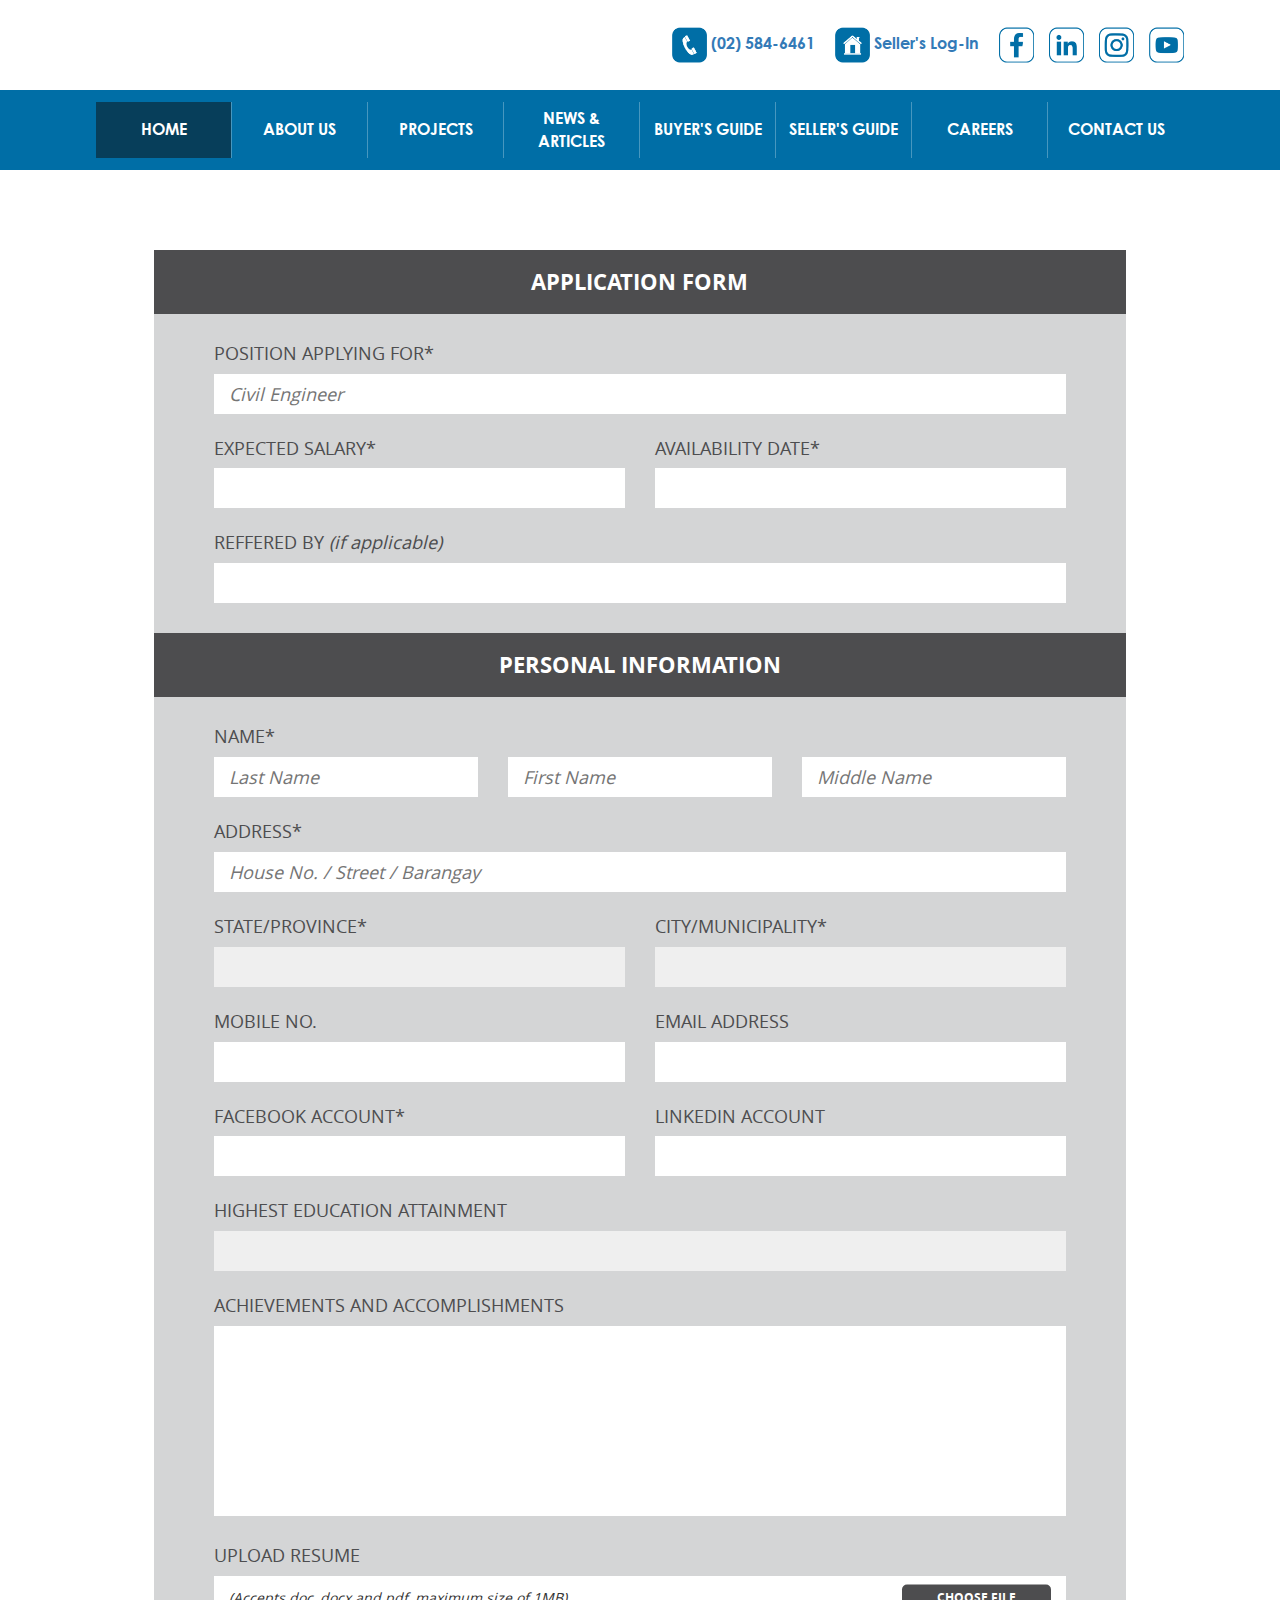
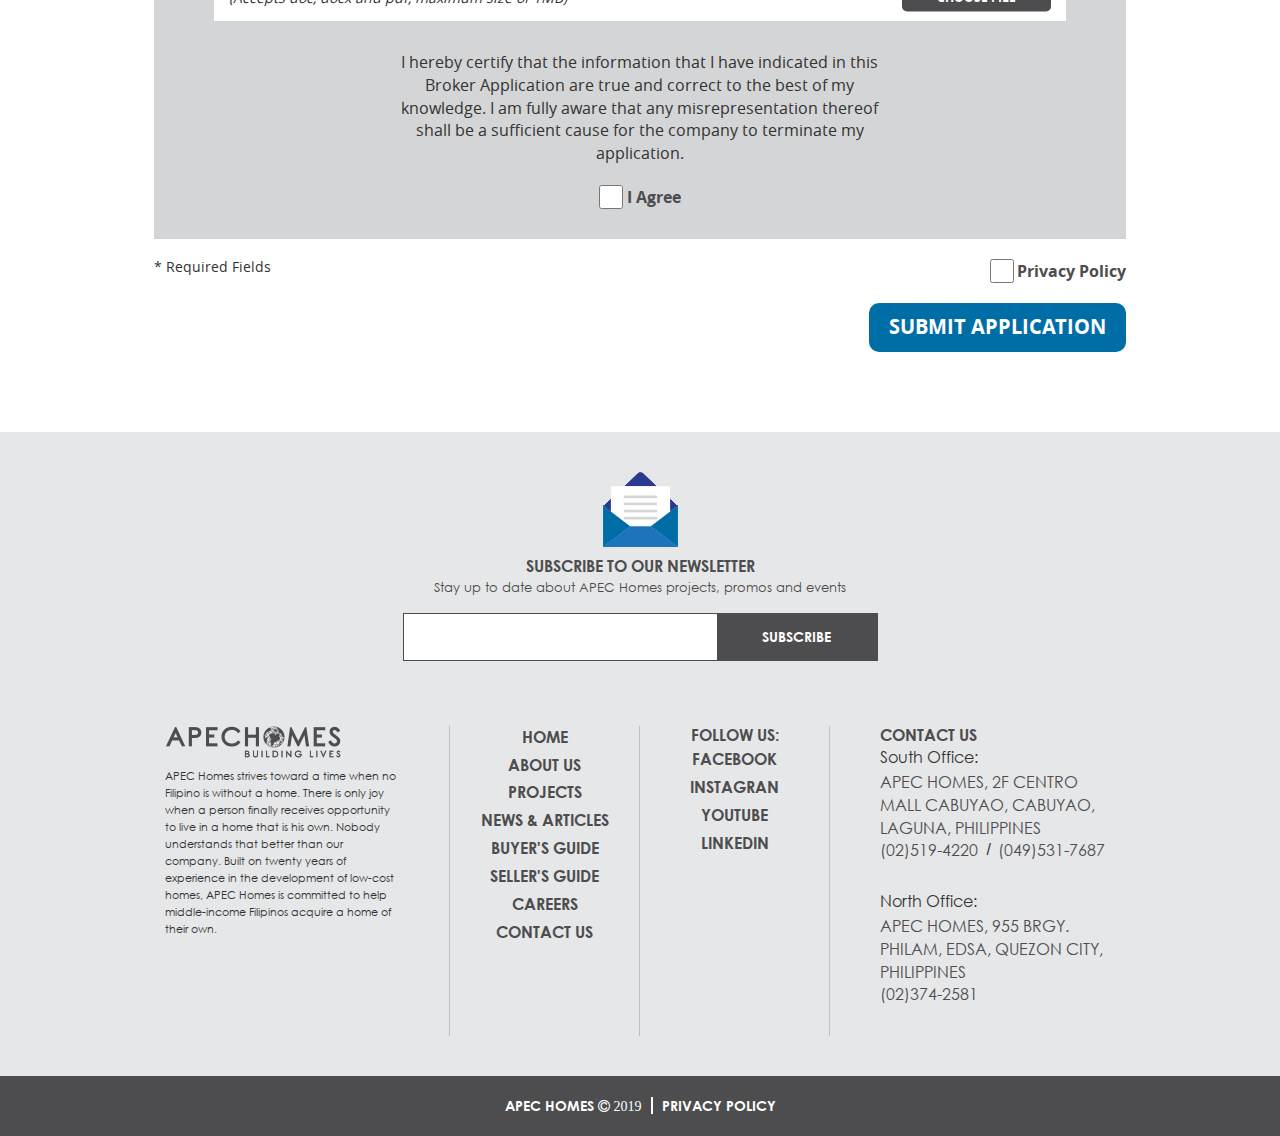
==== careers-inner.html @ 27be9fda "Update new pages" ====
<!doctype html>
<!--[if lt IE 7]>      <html class="no-js lt-ie9 lt-ie8 lt-ie7" lang=""> <![endif]-->
<!--[if IE 7]>         <html class="no-js lt-ie9 lt-ie8" lang=""> <![endif]-->
<!--[if IE 8]>         <html class="no-js lt-ie9" lang=""> <![endif]-->
<!--[if gt IE 8]><!-->
<html class="no-js" lang="">
<!--<![endif]-->

<head>
  <meta charset="utf-8">
  <meta http-equiv="X-UA-Compatible" content="IE=edge,chrome=1">
  <title>Title</title>
  <meta name="description" content="">
  <meta name="viewport" content="width=device-width, initial-scale=1">

  <link rel="stylesheet" href="css/bootstrap.min.css">
  <link href='https://fonts.googleapis.com/css?family=Lato:400,100,300,700,900' rel='stylesheet' type='text/css'>
  <link rel="stylesheet" href="css/font-awesome.min.css">
  <link rel="stylesheet" href="css/owl.theme.default.min.css">
  <link rel="stylesheet" href="css/owl.carousel.min.css">
  <link rel="stylesheet" href="css/responsive.css">
  <link rel="stylesheet" href="css/main.css">
</head>

<body>
  <div class="homepage">
      <header id="header">
         <div class="cs-container">
          <div class="hldr clearfix">
            <aside class="logo-hldr">
              <a href=""><img src="images/logo.png"></a>
            </aside>
            <article>
              <ul class="pad-0 listn">
                <li>
                  <img src="images/phone.png">
                  <span><a href="">(02) 584-6461</a></span>
                </li>
                <li>
                  <img src="images/home.png">
                  <span><a href="">Seller's Log-In</a></span>
                </li>
                <li>
                  <img src="images/fb.png">
                </li>
                <li>
                  <img src="images/linked-in.png">
                </li>
                <li>
                  <img src="images/ig.png">
                </li>
                <li>
                  <img src="images/youtube.png">
                </li>
              </ul>
            </article>
            <div class="burger">
              <span></span>
              <span></span>
              <span></span>
            </div>
          </div>
         </div>
         <div class="nav-list">
            <div class="close-">
              <span></span>
              <span></span>
            </div>
            <div class="cs-container">
              <ul class="pad-0 listn">
                <li class="active">
                  <a href="">Home</a>
                </li>
                <li>
                  <a href="">About Us</a>
                </li>
                <li>
                  <a href="">Projects</a>
                </li>
                <li>
                  <a href="">News &amp; articles</a>
                </li>

                <li>
                  <a href="">Buyer's Guide</a>
                </li>
                <li>
                  <a href="">Seller's Guide</a>
                </li>
                <li>
                  <a href="">Careers</a>
                </li>
                <li>
                  <a href="">Contact Us</a>
                </li>
              </ul>
            </div>
          </div>
      </header>
      
      <div class="careers-inner">

        <section class="sec-1">
            <div class="container-3">
              <div class="hldr">

              <div class="form-gray form-career-inner clearfix">
              
                <div class="form-sec">
                  <div class="form-title">
                    <h4>Application Form</h4>
                  </div>

                  <div class="form-body">
                    <ul class="pad-0 listn form-main-list">
                      <li>
                        <div class="parent">
                          <div class="children four-part">
                            <h5>Position Applying For*</h5>
                            <input type="text" placeholder="Civil Engineer">
                          </div>
                        </div>
                      </li>
                      <li>
                        <div class="parent">
                          <div class="children two-part">
                            <h5>Expected Salary*</h5>
                            <input type="text" >
                          </div>
                          <div class="children two-part">
                            <h5>Availability Date*</h5>
                            <input type="text" >
                          </div>
                        </div>
                      </li>
                      <li>
                        <div class="parent">
                          <div class="children four-part">
                            <h5>Reffered By <span class="italize">(if applicable)</span></h5>
                            <input type="text" >
                          </div>
                        </div>
                      </li>

                    </ul>
                  </div>

                </div>


                <div class="form-sec">
                  <div class="form-title">
                    <h4>Personal Information</h4>
                  </div>

                  <div class="form-body ">
                    <ul class="pad-0 listn form-main-list"> 
                      <li>  
                        <h5>Name*</h5>
                        <div class="parent">
                          <div class="children one-third-part">
                            <input type="text" placeholder="Last Name">
                          </div>
                          <div class="children one-third-part">
                            <input type="text" placeholder="First Name">
                          </div>
                          <div class="children one-third-part">
                            <input type="text" placeholder="Middle Name">
                          </div>
                        </div>
                      </li>

                      <li>  
                        
                        <div class="parent">
                          <div class="children four-part">
                            <h5>ADDRESS*</h5>
                            <input type="text" placeholder="House No. / Street / Barangay">
                          </div>
                        </div>
                      </li>

                      <li>  
                        
                        <div class="parent">
                          <div class="children two-part">
                            <h5>State/Province*</h5>
                            <select></select>
                          </div>
                          <div class="children two-part">
                            <h5>City/Municipality*</h5>
                            <select></select>
                          </div>
                          
                        </div>
                      </li>

                      <li>  
                        
                        <div class="parent">
                          <div class="children two-part">
                            <h5>Mobile No.</h5>
                            <input type="text">
                          </div>
                          <div class="children two-part">
                            <h5>Email Address</h5>
                            <input type="email">
                          </div> 
                          
                        </div>
                      </li>
                      

                      <li>  
                        <div class="parent">
                          <div class="children two-part">
                            <h5>Facebook Account*</h5>
                            <input type="email">
                          </div>
                          <div class="children two-part">
                            <h5>Linkedin Account</h5>
                            <input type="text">
                          </div>
                        </div>
                      </li>

                      <li>  
                        <div class="parent">
                          <div class="children four-part">
                            <h5>Highest education attainment</h5>
                            <select></select>
                          </div>
                        </div>
                      </li>

                      <li>  
                        <div class="parent">
                          <div class="children four-part">
                            <h5>Achievements and accomplishments</span></h5>
                            <textarea rows="10" cols="10"></textarea>
                          </div>
                        </div>
                      </li>

                      <li>  
                        <div class="parent">
                          <div class="children four-part">
                            <h5>Upload Resume</h5>
                            <div class="box-of-upload">
                              <button name="upload" id="uploadResumeBtn"  class="send_upload" value="upload">Choose file</button>
                              <input type="file" name="image" id="uploadResume" size="30" />
                              <span class="place-holder">(Accepts doc, docx and pdf, maximum size of 1MB)</span>
                            </div>
                          </div>
                        </div>
                      </li>

                    </ul>


                  </div>

                  <div class="form-btm">
                    <div class="hldr">
                      <p>I hereby certify that the information that I have indicated in this Broker Application are true and correct to the best of my knowledge. I am fully aware that any misrepresentation thereof shall be a suﬃcient cause for the company to terminate my application.</p>

                      <div class="agree--hldr">
                        <input type="checkbox">
                        <label>I Agree</label>
                      </div>

                    </div>
                  </div>

                </div>

                <ul class="pad-0 listn policy-hldr">
                  <li>
                    <h5>* Required Fields</h5>
                  </li>
                  <li>
                    <div class="agree--hldr">
                        <input type="checkbox">
                        <label>Privacy Policy</label>
                    </div>
                  </li>
                </ul>

                <div class="form-submit">
                  <input type="submit" value="Submit Application">
                </div>
              
              

              


              </div>

            </div>
          </div>
        </section>

        

        

        



      </div>


      <footer>
        <div class="footer-wrap">
          <div class="hldr">
            <div class="top">
              <img src="images/letter.png">
              <h4>Subscribe to our newsletter</h4>
              <p>Stay up to date about APEC Homes projects, promos and events</p>
              <div class="parent">
                <input type="email">
                <input type="submit" value="subscribe">
              </div>
            </div>
            <div class="btm">
              <ul class="main-list pad-0 listn">
                <li>
                  <img src="images/footer-logo.png">
                  <p>
                    APEC Homes strives toward a time when no Filipino is without a home. There is only joy when a person finally receives opportunity to live in a home that is his own. Nobody understands that better than our company. Built on twenty years of experience in the development of low-cost homes, APEC Homes is committed to help middle-income Filipinos acquire a home of their own.
                  </p>
                </li>
                <li>
                  <ul class="pad-0 listn">
                    <li>
                      <a href="">Home</a>
                    </li>
                    <li>
                      <a href="">About us</a>
                    </li>
                    <li>
                      <a href="">Projects </a>
                    </li>
                    <li>
                      <a href="">News &amp; articles</a>
                    </li>
                    <li>
                      <a href="">Buyer's Guide</a>
                    </li>
                    <li>
                      <a href="">Seller's Guide</a>
                    </li>
                    <li>
                      <a href="">Careers</a>
                    </li>
                    <li>
                      <a href="">Contact Us</a>
                    </li>

                  </ul>
                </li>
                <li>
                  <h5>Follow Us:</h5>
                  <ul class="pad-0 listn">
                    <li><a href="">Facebook</a></li>
                    <li><a href="">Instagran</a></li>
                    <li><a href="">youtube</a></li>
                    <li><a href="">LinkedIn</a></li>
                  </ul>
                </li>
                <li>
                  <h5>Contact Us</h5>
                  <ul class="pad-0 listn">
                    <li>
                      <h6>South Office:</h6>
                      <a href="">APEC Homes, 2F Centro Mall Cabuyao, Cabuyao, Laguna, Philippines</a>
                      <ul class="phone pad-0 listn">
                        <li>
                          <a href="">(02)519-4220</a>
                        </li>
                        <li>
                          <a href="">(049)531-7687</a>
                        </li>
                      </ul>
                    </li>
                    <li>
                      <h6>North Office:</h6>
                      <a href="">APEC Homes, 955 Brgy. Philam, Edsa, Quezon City, Philippines</a>
                      <ul class="phone pad-0 listn">
                        <li>
                          <a href="">(02)374-2581</a>
                        </li>
                      </ul>
                    </li>
                  </ul>
                </li>
              </ul>
            </div>
          </div>
        </div>
        <div class="rights">
            <p>APEC Homes <i class="fa fa-copyright" aria-hidden="true"> 2019</i><span><a href="">Privacy policy</a></span></p>
        </div>
      </footer>
      
  </div>
  <script src="js/vendor/jquery-v3.2.1.min.js"></script>
  <script src="js/vendor/bootstrap.min.js"></script>
  <script src="js/owl.carousel.min.js"></script>
  <script src="js/main.js"></script>
  <script type="text/javascript">
    $(document).ready(function(){

    });
  </script>
  <script type="text/javascript">

      $(document).ready(function(){

        $('.logo-hldr').addClass('animate');

        if ( $(window).width() > 999) {
            var  scrollTop = 0;
            el = $('.nav-list'); 
            var actualTop = el.offset().top;
              $(window).on('scroll', function(){
              
              $(window).scroll(function(){
                
                scrollTop = $(window).scrollTop();

                if(scrollTop > actualTop){
                  $('.nav-list').addClass('active');
                  $('header').addClass('mg-btm');
                } else if (scrollTop < actualTop){
                  $('.nav-list').removeClass('active');
                  $('header').removeClass('mg-btm');
                }

              });
            });
                    
                
        }


        $('.burger').on('click', function(){
          $('.nav-list').addClass('animate');
          $('.nav-list').removeClass('off');
        });
        
        $('.close- span').on('click', function(){
          $('.nav-list').removeClass('animate');
          $('.nav-list').addClass('off');
        });

        


      });

  </script>

  <script type="text/javascript">
    /*$(window).on('scroll resize', function() {
        $('section').each(function() {
          getVisible($(this));
        });
      });
       
      function getVisible(classname){

        var $el = classname,
        scrollTop = $(this).scrollTop(),
        scrollBot = scrollTop + $(this).height(),
        elTop = $el.offset().top,
        elBottom = elTop + $el.outerHeight(),
        visibleTop = elTop < scrollTop ? scrollTop : elTop,
        visibleBottom = elBottom > scrollBot ? scrollBot : elBottom;
        visible_area = visibleBottom - visibleTop;
        trigger_animate_pixel = $(window).innerHeight()*0.15;
        
        if ($el.innerHeight() < trigger_animate_pixel) {
          
         var offtop =  $el.offset().top - $(window).innerHeight();
         if ($(window).scrollTop() - offtop >=  trigger_animate_pixel) {
            $el.addClass('animated');
         }
         

        } 
        else {
             if (trigger_animate_pixel <= visible_area) {
              $el.addClass('animated');
            }
        }


      }*/

  </script>
 

  <script type="text/javascript">
    $(document).ready(function(){
        function getHeight(){
          var height = $('.accord .acc-body.active .content').outerHeight();
          return height;
        }


        $('.accord .acc-title').on('click', function(){
          $('.accord .acc-title').removeClass('active');
          $(this).addClass('active');

          $('.accord .acc-body').removeClass('active');
          $('.accord .acc-body').css('height', '0');

          $(this).next().toggleClass('active');

          if( $('.acc-body').hasClass('active') ){
            $(this).next().css("height", getHeight());
          }

        });





        $('#uploadResumeBtn').on("click",function() { 
          var imgVal = $('#uploadResume').val(); 
          $('#uploadResume').trigger("click");


          if( imgVal == ''){
            $('.place-holder').addClass('active');
          } else {
            $('.place-holder').text(imgVal);
          }


        }); 

    });

    
    
    

    
  </script>

</body>

</html>
---- css/responsive.css ----
@media only screen and (max-width: 1400px){
	.cs-container { max-width: 85%!important;}
	.home .sec-2 .list-hldr { max-width: 90%!important;}
	/*FONTS 1st changes*/
	.home .sec-1 .hero h3{ font-size: 40px!important;}
	.home .sec-1 .hero h4 { font-size: 25px!important; line-height: 25px!important;}
	.about .sec-2 .hldr h3, .about .sec-2 .btm h3 { font-size: 35px!important;}
	.quote h4 { font-size: 25px!important;}
	.about .sec-2 .hldr p, .about .sec-2 .btm p, .about .sec-4 .hldr p, .about .sec-6 .hldr p {font-size: 20px!important; line-height: 30px!important;}


	/*END OF FONTS 1st changes*/

	/*SECTION PADDING*/
	.home .sec-3, .home .sec-4, .home .sec-5, .home .sec-7, .home .sec-7, .about .sec-2, .about .sec-3 .top-part, .about .sec-4, .about .sec-6, .home .sec-2, .news-events-inner .sec-1 { padding: 50px 0px!important;}
	/*END OF SECTION PADDING*/

	/*title margin*/
	.home .sec-4 .sec-title { margin-bottom: 10px!important;}
	.home .sec-4 .sec-title + p { font-size: 20px!important;}
	.home .sec-5 .hldr h3 { margin-bottom: 10px!important;	}
	/*END OF title margin*/


	.home .sec-4 .hldr { max-width: 100%!important;}
}


@media only screen and (max-width: 1200px){
	.cs-container { max-width: 90%!important;}
	.mini-pad {padding: 0px 20px!important;}
	.home .sec-3 .hldr .main-list > li .parent article h4 { font-size: 25px!important;}
	.home .sec-3 .hldr .main-list > li .parent aside  {width: 90px!important;}
	.home .sec-3 .hldr .main-list > li .parent article { width: calc(100% - 90px)!important;}
	.links .hldr .left, .links .hldr .right { max-width: 50%!important;}
	.links .hldr .cmn-class h5 a { font-size: 15px!important;}
	.inner-wrap { max-width: 100%!important;}
	.ne-list-sec .body, .ne-list-sec .btm, .articles-sec .body, .promos-sec .body { padding: 30px 20px!important;}
	.ne-list-sec .btm .news-events-carousel { padding: 0px 30px!important;}

}


@media only screen and (max-width: 999px){

	/*FONTS- change*/
	.about .sec-2 .hldr h3, .about .sec-2 .btm h3 {font-size: 30px!important;}
	.about .sec-2 .hldr p, .about .sec-2 .btm p, .about .sec-4 .hldr p, .about .sec-6 .hldr p {font-size: 17px!important; line-height: 27px!important;}
	.quote h4 { font-size: 20px!important; line-height: 30px!important;}
	.about .sec-3 .slider-for .item .hldr article .block h4  {font-size: 50px!important}
	/*END OF FONTS- change*/
	
	.cs-container { max-width: 100%!important; padding: 0px 30px!important;}
	header {     box-shadow: 0px 2px 5px #d5d5d5; }
	header .hldr article ul li { display: none;}
	header .hldr article ul li:first-child, header .hldr article ul li:nth-child(2) { display: block;}
	header .hldr article ul li img { width: 30px!important; height: 30px!important;}
	header .hldr article { top: 10px!important; transform: translate(0, 0)!important;}
	.burger { display: block!important;}

	header .nav-list { position: fixed!important; width: 100%!important; height: 100%!important; z-index: 99!important; top: 0!important; padding: 60px 60px!important; transform: translate(-110%, 0); transition: 0.5s ease-in-out;}
	header .nav-list ul li { width: 100%!important; border-right: 0px!important; margin-bottom: 5px;  opacity: 0;}
	header .nav-list ul li a { padding: 15px 10px!important;}

	.nav-list  .cs-container  { padding: 0px!important;}
	header .nav-list .close- { display: block!important;}
	header .hldr aside { max-width: 185px!important;}
	.home .sec-1 aside, .about .sec-1 aside { height: calc(100vh - 74px)!important;}
	/*.mini-pad {padding: 0px 0px!important;}*/
	.prop-finder .btm .main-list > li:first-child { width: 100%!important; padding-right: 0px!important; margin-bottom: 15px;} 
	.prop-finder .btm .main-list  { justify-content: center!important;}
	.home .sec-3 .hldr .main-list > li .parent article { width: 100%!important; padding-left: 0px!important;}
	.home .sec-3 .hldr .main-list > li .parent aside  { width: 100%!important;}
	.home .sec-3 .hldr .main-list > li .parent aside img { display: block; margin: 0 auto 15px!important;}
	.home .sec-3 .hldr .main-list > li .parent article h4 { text-align: center!important;}
	.home .sec-4 .hldr article { width: 100%!important; padding-top: 40px!important;}
	.home .sec-4 .hldr aside { margin:  0 auto!important;}
	.home .sec-4 .hldr aside span { display: none!important; }
	.home .sec-4 .hldr article ul li { width: 50%!important;}
	.home .sec-4 .hldr article ul li:nth-child(odd) { padding-right: 15px;}
	.home .sec-4 .hldr article ul li:nth-child(even) { padding-left: 15px;}
	.home .sec-4 .hldr article ul { display: -webkit-box;  display: -moz-box;  display: -ms-flexbox;  display: -webkit-flex;  display: flex;  -webkit-flex-flow: row wrap;  justify-content: center;  flex-wrap: wrap; }
	.home .sec-4 .hldr article ul li .cmn-class::after { display: none!important;}
	.home .sec-4 .hldr article ul li .cmn-class h6 { max-width: 100%!important;}

	.home .sec-5 .hldr .main-list { max-width: 100%!important; min-width: auto!important;}
	.home .sec-5 .hldr .main-list li { width: 50%!important;}
	.home .sec-5 .hldr .main-list li .box { margin: 0 auto; max-width: 210px; width: 100%;}

	.home .sec-7 .testi-carousel .item { height: auto!important;}
	.home .sec-7 .testi-carousel .item .hldr  {width: 100%!important;}
	.home .sec-7 .testi-carousel .owl-stage {display: block!important;}
	.home .sec-7 .testi-carousel .item .hldr article p { width: 100%;}
	.home .sec-7 .testi-carousel .item .hldr .new { position: relative!important;}
	.home .sec-7 .testi-carousel .item .hldr article { padding: 20px 25px!important;}

	footer .footer-wrap, .wrapper { max-width: 100%!important; padding: 0px 30px!important;}
	footer .footer-wrap { min-width: auto!important}
	footer .hldr .btm .main-list > li:first-child { width: 100%!important; border-right: 0px!important; padding-right: 0px!important; margin-bottom: 20px;}
	footer .hldr .btm .main-list > li:first-child img { margin: 0 auto 15px!important; display: block}
	footer .hldr .btm .main-list > li:first-child p { text-align: center!important;}
	footer .hldr .top { margin-bottom: 40px!important;}
	footer .hldr .btm .main-list > li:nth-child(2), footer .hldr .btm .main-list > li:nth-child(3), footer .hldr .btm .main-list > li:last-child { width: 33.3%!important;}
	footer .hldr .btm .main-list > li:last-child { padding-left: 20px!important;}

	.about .sec-2 .hldr p, .about .sec-4 .hldr p, .about .sec-6 .hldr p { margin-bottom: 20px!important;}
	.about .sec-3 .slider-for .item .hldr aside { width: 100%!important; padding-left: 0px!important;}
	.about .sec-3 .slider-for .item .hldr article { width: 100%!important;}

	.about .sec-3 .slider-for .item .hldr aside .img-hldr { padding: 15px!important; height: 450px;}
	.about .sec-3 .slider-for .item .hldr aside .img-hldr img { height: 100%; object-fit: cover;}
	.about .sec-3 .slider-nav .slick-list { max-width: 100%!important; padding: 0px 30px!important;}

	.about .sec-2 .btm { margin-top: 20px!important; padding-top: 20px!important; border-top: 2px solid #b1b1b2;}
	.about .sec-2 .btm::after {display: none!important;}
	.home .sec-4 .hldr article ul li .cmn-class { max-width: 100%!important;}

	.home .sec-2.animated .hldr .list-hldr { max-width: 100%!important;}

	.home .sec-4 .hldr article ul li .text-hldr { max-width: 100%!important;}

	.ne-list-sec .body .masonry > li:nth-child(1), .ne-list-sec .body .masonry > li:nth-child(2), .ne-list-sec .body .masonry > li:nth-child(3) { width: 100%!important; padding-left: 0px!important; padding-right: 0px!important;}

	.ne-list-sec .body .masonry > li:nth-child(2) { position: relative!important; left: 0!important; transform: translate(0, 0)!important;}
	.ne-list-sec .body .masonry > li:nth-child(1)::after, .ne-list-sec .body .masonry > li:nth-child(3)::after { display: none!important;}

	.ne-list-sec .body .masonry > li {  padding-top: 0px!important;  padding-bottom: 30px!important; border-bottom: 2px solid #bdbebf!important; margin-bottom: 30px!important; }
	.ne-list-sec .body .masonry > li .item:nth-of-type(2) { padding-top: 30px!important; padding-top: 30px!important;}

	.ne-list-sec .body .masonry > li:last-child { padding-bottom: 0px!important; margin-bottom: 0px!important; border-bottom: 0px!important;}

	.ne-list-sec .top, .articles-sec .top, .promos-sec .top { padding: 15px 0px!important;}

	.news-events .sec-1.animated .ne-list-sec .body .masonry > li:nth-child(2) {     animation: fade-up 1s ease-in-out forwards!important; -webkit-animation: fade-up 1s ease-in-out forwards!important; animation-delay: .5s!important;}


}



@media only screen and (max-width: 800px){
	.prop-finder .btm .main-list > li:first-child ul li { width: 100%!important; padding-right: 0px!important; margin-bottom: 15px;}
	.prop-finder .btm .main-list > li:first-child ul li:last-child { margin-bottom: 0!important;}
	.prop-finder .btm .main-list > li:first-child ul li span { right: 0!important;}
	.prop-finder .btm .main-list > li:first-child ul li .ar-down { right: 14px!important;}
	.links .hldr .left, .links .hldr .right { max-width: 100%!important; padding-left: 0px!important; padding-right: 0px!important; float: none!important;} 
	.links { padding: 20px 0px!important;}
	.links .hldr .left { margin-bottom: 20px!important;}
	.about .sec-3 .slider-nav .slick-track { display: -webkit-box;  display: -moz-box;  display: -ms-flexbox;  display: -webkit-flex;  display: flex;  -webkit-flex-flow: row wrap;  justify-content: flex-start;  flex-wrap: wrap;}
	
	.home .sec-2 .list-hldr .main-list > li { width: 50%!important;}



}






/*MOBILE*/

@media only screen and (max-width: 600px){

	.cs-container, footer .footer-wrap, .wrapper, .about .sec-3 .slider-nav .slick-list {padding: 0px 20px!important;}
	.about .sec-3 .slider-nav {padding: 10px 20px!important;}
	header .hldr article { display: none;}
	.burger  {bottom: auto!important; top: 50%; transform: translate(0, -50%);}
	header .nav-list { padding: 60px 20px!important;}


	/*FONTS change*/
	.home .sec-1 .hero h3  {font-size: 35px!important;}

	.home .sec-1 .hero h4 { font-size: 20px!important; line-height: 20px!important;}

	.sec-title, .about .sec-2 .hldr h3, .about .sec-2 .btm h3 { font-size: 25px!important;}

	.home .sec-3 .hldr .main-list > li .parent article h4 { font-size: 20px!important;}

	.home .sec-3 .hldr .main-list > li .parent article p, .home .sec-5 .hldr h3 + p, .home .sec-7 .testi-carousel .item .hldr article p, .about .sec-2 .hldr p, .about .sec-2 .btm p, .about .sec-3 .slider-for .item .hldr article p, .about .sec-4 .hldr p, .about .sec-6 .hldr p, .ne-list-sec .body .masonry > li .item p, .news-events-inner .sec-1 .hldr .content p, .news-events-inner .sec-1 .hldr > ul > li  {font-size: 16px!important; line-height: 26px!important;}

	.about .sec-3 .slider-nav .slick-slide h4 {font-size: 16px!important; padding: 10px 0px!important;}

	/*END OF FONTS CHANGE*/

	/*SECTION PADDING*/
	.home .sec-3, .home .sec-4, .home .sec-5, .home .sec-7, .home .sec-7, .about .sec-2, .about .sec-3 .top-part, .about .sec-4, .about .sec-6, .home .sec-2, .news-events-inner .sec-1 { padding: 40px 0px!important;}
	.about .sec-6 { padding-top: 20px!important;}
	/*END OF SECTION PADDING*/


	.home .sec-1 .hero { padding: 0px 20px!important;}
	.prop-finder .btm .main-list > li:last-child, .prop-finder .btm .main-list > li:last-child input[type="submit"]  {width: 100%!important;}
	.home .sec-3 .hldr .main-list > li { width: 100%!important; margin-bottom: 50px!important;}
	.home .sec-3 .hldr .main-list > li:nth-child(odd) { padding-right: 0!important;}
	.home .sec-3 .hldr .main-list > li:nth-child(even) { padding-left: 0px!important;}

	.home .sec-4 .hldr article ul li:nth-child(odd) { padding-right: 0px!important;}
	.home .sec-4 .hldr article ul li:nth-child(even) { padding-left: 0px!important;}
	.home .sec-4 .hldr article ul li { width: 100%!important;}

	.links .hldr .cmn-class { text-align: left!important; padding: 10px 40px 10px 10px!important;}
	.links .hldr .cmn-class .arr-hldr { width: 35px!important;}
	.home .sec-5 .hldr .main-list li { width: 100%!important; margin-bottom: 40px!important;}
	.home .sec-5 .hldr .main-list li:nth-last-child(3) {margin-bottom: 40px!important;} 
	.home .sec-6 .tumulong-carousel .owl-dots, .about .sec-5 .misyon-carousel .owl-dots { position: relative!important; left: 0!important; bottom: 0!important; transform: translate(0, 0)!important; padding: 10px 0px;}

	footer .hldr .btm .main-list > li:nth-child(2), footer .hldr .btm .main-list > li:nth-child(3){ width: 50%!important; margin-bottom: 30px; padding: 0px!important;} 
	footer .hldr .btm .main-list > li:nth-child(2) { padding-right: 15px!important;}
	footer .hldr .btm .main-list > li:nth-child(3) { padding-left: 15px!important; border-right: 0px!important}
	footer .hldr .btm .main-list > li:last-child { width: 100%!important; padding: 0px!important;}
	footer .hldr .top { max-width: 100%!important; min-width: auto!important;}
	footer .hldr .top .parent input[type="submit"] { position: relative!important; top: 0!important; right: 0!important; width: 100%!important; margin-top: 15px;}
	.quote { margin: 20px 0px!important;}
	.about .sec-3 .slider-for .item .hldr article .block h4 {font-size: 40px!important;}
	.about .sec-3 .slider-for .item .hldr article .block {padding: 15px!important;}
	.about .sec-3 .slider-for .item .hldr aside .img-hldr { height: auto!important;}
		
	.home .sec-4 .hldr aside { height: auto!important; }
	.home .sec-4 .hldr aside { max-width: 100%!important;}
	.home .sec-4 .hldr aside img {height: auto!important}

	.home .sec-2 .list-hldr .main-list > li { width: 100%!important; margin-bottom: 30px!important;}
	.home .sec-2 .list-hldr .main-list > li .parent {display: block!important; }
	.home .sec-2 .list-hldr .main-list > li .parent aside img { margin: 0 auto 10px; display: block; max-width: 100%;}
	.home .sec-2 .list-hldr .main-list > li .parent article { text-align: center; padding-left: 0px!important;}
	.home .sec-2 .list-hldr .main-list > li:last-child { margin-bottom: 0px!important;}
	.home .sec-2 .list-hldr .main-list > li .parent article .count { padding: 5px 20px!important; font-size: 18px!important;}

	.ne-list-sec .body, .ne-list-sec .btm, .articles-sec .body, .promos-sec .body { padding: 20px 15px!important;}

	.ne-list-sec .body .masonry > li .item p { margin-bottom: 20px!important;}

	.ne-list-sec .btm .news-events-carousel .item aside { max-width: 100%!important; }
	.ne-list-sec .btm .news-events-carousel .item aside img { height: 100%!important; object-fit: cover!important;}
	.ne-list-sec .btm .news-events-carousel .item article { padding-left: 0px!important; padding-top: 10px; width: 100%!important;}

	.ne-list-sec .btm .news-events-carousel .item aside, .articles-sec .body .articles-carousel .item aside, .promos-sec .body .promos-carousel .item aside { height: 180px!important;}


	.ne-list-sec .btm .news-events-carousel .owl-nav .owl-prev  {background: url(../images/white-arrow-left.png) no-repeat!important; margin: 0px!important; top: 75px; left: 10px!important;}
	.ne-list-sec .btm .news-events-carousel .owl-nav .owl-next  {background: url(../images/white-arrow-right.png) no-repeat!important; margin: 0px!important; top: 75px; right: 10px!important;}


	.articles-sec .body .articles-carousel .owl-nav, .promos-sec .body .promos-carousel .owl-nav { top: 100px!important; transform: translate(0, 0)!important;}
	.articles-sec .body .articles-carousel .owl-nav .owl-prev, .promos-sec .body .promos-carousel .owl-nav .owl-prev {background: url(../images/white-arrow-left.png) no-repeat!important; margin: 0px!important; left: 10px!important}
	.articles-sec .body .articles-carousel .owl-nav .owl-next, .promos-sec .body .promos-carousel .owl-nav .owl-next {background: url(../images/white-arrow-right.png) no-repeat!important; margin: 0px!important; right: 10px!important}


	
	.ne-list-sec .btm .news-events-carousel, .articles-sec .body .articles-carousel, .promos-sec .body .promos-carousel { padding: 0px!important;}

	.ne-list-sec .top, .articles-sec .top, .promos-sec .top { padding: 10px 0px!important;}

	.promos-sec .body .promos-carousel .item article h4 { font-size: 18px!important;}

	a.rm-gray { padding: 10px 25px!important; font-size: 14px!important;}


	.news-events-inner .sec-1 .hldr > ul > li { width: 100%!important; padding-right: 0px!important; text-align: center;}
	.news-events-inner .sec-1 .hldr > ul > li::after { display: none!important;}

	.news-events-inner .sec-1 .hldr .btns-hldr .left ul li a, .news-events-inner .sec-1 .hldr .btns-hldr > div a { padding: 10px 30px!important; font-size: 14px!important;}

	.news-events-inner .sec-1 .hldr .btns-hldr .left, .news-events-inner .sec-1 .hldr .btns-hldr .right { float: none!important; text-align: center;}
	.news-events-inner .sec-1 .hldr .btns-hldr .left ul li { width: 100%!important; padding-right: 0px!important; margin-bottom: 15px; text-align: center;}

}
---- css/main.css ----
/* Web Fonts & Fonts */
@font-face {
  font-family: 'CenturyGothic';
  src: url("../fonts/CenturyGothic.eot?#iefix") format("embedded-opentype"), url("../fonts/CenturyGothic.woff") format("woff"), url("../fonts/CenturyGothic.ttf") format("truetype"), url("../fonts/CenturyGothic.svg#CenturyGothic") format("svg");
  font-weight: normal;
  font-style: normal; }
@font-face {
  font-family: 'CenturyGothic-Bold';
  src: url("../fonts/CenturyGothic-Bold.eot?#iefix") format("embedded-opentype"), url("../fonts/CenturyGothic-Bold.woff") format("woff"), url("../fonts/CenturyGothic-Bold.ttf") format("truetype"), url("../fonts/CenturyGothic-Bold.svg#CenturyGothic-Bold") format("svg");
  font-weight: normal;
  font-style: normal; }
@font-face {
  font-family: 'open_sansbold';
  src: url("../fonts/opensans-bold-webfont.woff2") format("woff2"), url("../fonts/opensans-bold-webfont.woff") format("woff");
  font-weight: normal;
  font-style: normal; }
@font-face {
  font-family: 'open_sansregular';
  src: url("../fonts/opensans-regular-webfont.woff2") format("woff2"), url("../fonts/opensans-regular-webfont.woff") format("woff");
  font-weight: normal;
  font-style: normal; }
/* Reset */
* {
  outline: none;
  box-sizing: border-box;
  -webkit-overflow-scrolling: touch; }

a {
  text-decoration: none;
  cursor: pointer; }

body, html, h1, h2, h3, h4, h5, h6, p, header, footer, div, article, section, aside {
  padding: 0;
  margin: 0;
  position: relative; }

body, html {
  height: 100%; }

input, select, textarea, button {
  outline: 0;
  border: 0;
  appearance: none;
  -webkit-appearance: none;
  -moz-appearance: none;
  -o-appearance: none; }

/* Common Classes */
.wid100 {
  width: 100%;
  float: left; }

.fleft {
  float: left; }

.fright {
  float: right; }

.listn {
  list-style: none;
  margin: 0;
  padding: 0; }

.defimg, img {
  width: 100%;
  height: auto; }

.defimg2 {
  width: auto;
  height: auto; }

.coverimg {
  width: 100%;
  height: 100%;
  object-fit: cover; }

.containimg {
  width: 100%;
  height: 100%;
  object-fit: contain; }

.pagewrapper {
  width: 100%;
  margin: 0 auto;
  max-width: 1366px;
  padding: 0 25px; }

.pagewrapper2 {
  width: 100%;
  margin: 0 auto;
  max-width: 990px; }

.close {
  width: 35px;
  height: 35px;
  background: url(../images/iconset1.png) no-repeat right -35px;
  position: absolute;
  right: 10px;
  top: 10px; }

.flex, header .hldr article ul, header .nav-list ul, header .nav-list ul li, .home .sec-2 .list-hldr .main-list, .home .sec-2 .list-hldr .main-list > li .parent, .home .sec-3 .hldr .main-list, .home .sec-3 .hldr .main-list > li .parent, .home .sec-4 .hldr, .home .sec-5 .hldr .main-list, .home .sec-7 .testi-carousel .item, .home .sec-7 .testi-carousel .item .hldr, .home .sec-7 .testi-carousel .item .hldr article, .home .sec-7 .testi-carousel .owl-stage, .about .sec-3 .slider-for .item .hldr, .news-events-inner .sec-1 .hldr > ul, .news-events-inner .sec-1 .hldr .btns-hldr .left ul, .team .sec-2 .hldr-top ul, .team .sec-2 .hldr-top ul li .box, .team .sec-2 .hldr-top ul li .box aside, .team .sec-2 .steps .body .main-list > li .step-nm, .form-gray .form-sec .form-body .form-main-list li .parent, .form-gray .policy-hldr, .careers .sec-2 .hldr .career-list, .careers .sec-2 .hldr .career-list li aside, .contact-us .sec-1 .contact-btm .icon-list li aside, .buyers-guide .sec-2 .hldr > ul > li .parent, .buyers-guide .sec-2 .hldr .ready-move .hldr a, .accord .acc-title .acc-icon, .accord .acc-title .title-center, .ne-list-sec .body .masonry, .ne-list-sec .btm .news-events-carousel .item, .prop-finder .btm .main-list, .prop-finder .btm .main-list > li:first-child ul, .links .hldr .cmn-class .arr-hldr a, footer .hldr .btm .main-list, footer .hldr .btm .main-list > li:last-child > ul li .phone {
  display: -webkit-box;
  display: -moz-box;
  display: -ms-flexbox;
  display: -webkit-flex;
  display: flex;
  -webkit-flex-flow: row wrap;
  justify-content: flex-start;
  flex-wrap: wrap; }

.clearfix {
  clear: both;
  display: block; }

.fade-up, .home .sec-2.animated .hldr h3, .home .sec-2.animated .hldr .list-hldr, .home .sec-3.animated .hldr h3, .home .sec-3.animated .hldr .main-list, .home .sec-4.animated h3, .home .sec-4.animated p, .home .sec-5.animated .hldr h3, .home .sec-5.animated .hldr p, .home .sec-5.animated .hldr .main-list, .home .sec-7.animated .sec-title, .home .sec-7.animated .testi-carousel, .about .sec-2.animated .inner-wrap h3, .about .sec-2.animated .inner-wrap p, .about .sec-2.animated .quote h4, .about .sec-4.animated .hldr h3, .about .sec-4.animated .hldr p, .about .sec-4.animated .quote h4, .about .sec-6.animated .hldr h3, .about .sec-6.animated .hldr p, .about .sec-6.animated .hldr .quote h4 {
  animation: fade-up 1s ease-in-out forwards;
  -webkit-animation: fade-up 1s ease-in-out forwards; }

.bold {
  font-weight: bold; }

.italize {
  font-style: italic;
  text-transform: none; }

.marg-0 {
  margin: 0; }

/* Colors & Fonts */
/* Colors */
.cs-container {
  max-width: 80%;
  width: 100%;
  margin: 0 auto;
  box-sizing: border-box; }

.container-3 {
  max-width: 76%;
  width: 100%;
  margin: 0 auto; }

.inner-wrap {
  max-width: 75%;
  width: 100%;
  margin: 0 auto; }

.burger {
  display: none;
  position: absolute;
  right: 0;
  bottom: 10px; }
  .burger span {
    display: block;
    width: 35px;
    height: 5px;
    background: #4d4d4f;
    margin-bottom: 5px;
    border-radius: 5px; }
  .burger span:last-of-type {
    margin-bottom: 0px; }

.mini-pad {
  padding: 0px 35px; }

.wrapper {
  max-width: 91%;
  width: 100%;
  margin: 0 auto; }

.sec-title {
  font-size: 30px;
  color: #4d4d4f;
  font-family: "CenturyGothic-Bold", Arial, sans-serif;
  line-height: 30px;
  text-transform: uppercase;
  font-weight: bold;
  text-align: center;
  letter-spacing: 1px; }

header {
  background: #fff;
  z-index: 3; }
  header .hldr {
    padding: 20px 0px; }
    header .hldr aside {
      float: left;
      opacity: 0; }
    header .hldr aside.animate {
      animation: show-onload .5s ease-in-out forwards;
      -webkit-animation: show-onload .5s ease-in-out forwards; }
    header .hldr article {
      float: right;
      position: absolute;
      right: 0;
      top: 50%;
      transform: translate(0, -50%); }
      header .hldr article ul li {
        padding-right: 15px; }
        header .hldr article ul li img {
          width: 35px;
          height: 35px; }
        header .hldr article ul li span {
          padding-right: 5px; }
          header .hldr article ul li span a {
            font-size: 16px;
            text-decoration: none;
            font-family: "CenturyGothic-Bold", Arial, sans-serif; }
      header .hldr article ul li:last-child {
        padding-right: 0px; }
  header .nav-list {
    background: #006ea6;
    padding: 12px 0px; }
    header .nav-list ul {
      /* li.active, li.active:hover, li:hover {
          a { background: #024567; transition: 0.3s ease-in-out;}
      } */ }
      header .nav-list ul li {
        width: 12.5%;
        text-align: center;
        border-right: 1px solid #4797bf;
        position: relative;
        align-items: center; }
        header .nav-list ul li a {
          color: #fff;
          text-decoration: none;
          display: block;
          width: 100%;
          padding: 5px 10px;
          transition: 0.3s ease-in-out;
          font-family: "CenturyGothic-Bold", Arial, sans-serif;
          font-size: 16px;
          text-transform: uppercase;
          position: relative;
          z-index: 2; }
      header .nav-list ul li:before {
        content: '';
        position: absolute;
        top: 0;
        bottom: 0;
        background: #3793c1;
        transition: 0.1s ease-in-out;
        left: 0;
        width: 0; }
      header .nav-list ul li:after {
        content: '';
        position: absolute;
        top: 0;
        bottom: 0;
        background: #073e5a;
        transition: 0.3s ease-in-out;
        left: 0;
        width: 0;
        transition-delay: 0.1s; }
      header .nav-list ul li:hover::after {
        transition: 0.3s ease-in-out;
        width: 100%;
        transition-delay: 0.1s; }
      header .nav-list ul li:hover::before {
        transition: 0.1s ease-in-out;
        width: 100%; }
      header .nav-list ul li.active::after {
        transition: 0.3s ease-in-out;
        width: 100%;
        transition-delay: 0.1s; }
      header .nav-list ul li:last-child {
        border-right: 0px; }
    header .nav-list .close- {
      position: absolute;
      top: 25px;
      right: 15px;
      display: none; }
      header .nav-list .close- span {
        width: 35px;
        height: 5px;
        background: #fff;
        border-radius: 5px;
        display: block;
        position: relative; }
      header .nav-list .close- span:first-child {
        transform: rotate(45deg); }
      header .nav-list .close- span:nth-child(2) {
        transform: rotate(-45deg);
        top: -5px; }
  header .nav-list.active {
    position: fixed;
    width: 100%;
    left: 0;
    top: 0;
    z-index: 9;
    animation: slide-down .5s ease-in-out forwards;
    -webkit-animation: slide-down .5s ease-in-out forwards; }
  header .nav-list.animate {
    /* animation: slide-nav .5s ease-in-out forwards; -webkit-animation: slide-nav .5s ease-in-out forwards; */
    transform: translate(0, 0);
    transition: 0.5s ease-in-out; }
    header .nav-list.animate ul li {
      animation: fade-up .3s ease-in-out forwards;
      -webkit-animation: fade-up .3s ease-in-out forwards;
      animation-delay: .5s; }
    header .nav-list.animate ul li:nth-child(2) {
      animation-delay: .7s; }
    header .nav-list.animate ul li:nth-child(3) {
      animation-delay: .9s; }
    header .nav-list.animate ul li:nth-child(4) {
      animation-delay: 1.1s; }
    header .nav-list.animate ul li:nth-child(5) {
      animation-delay: 1.3s; }
    header .nav-list.animate ul li:nth-child(6) {
      animation-delay: 1.5s; }
    header .nav-list.animate ul li:nth-child(7) {
      animation-delay: 1.6s; }
    header .nav-list.animate ul li:nth-child(8) {
      animation-delay: 1.8s; }
    header .nav-list.animate ul li:nth-child(9) {
      animation-delay: 2s; }
    header .nav-list.animate ul li:nth-child(10) {
      animation-delay: 2.2s; }

header.mg-btm {
  margin-bottom: 56px; }

.home {
  /*===============Animation=================== */ }
  .home .sec-1 aside {
    height: calc(100vh - 146px); }
    .home .sec-1 aside img {
      height: 100%;
      object-fit: cover; }
  .home .sec-1 .hero {
    text-align: center;
    position: absolute;
    padding: 0px 70px;
    top: 50%;
    left: 50%;
    transform: translate(-50%, -50%);
    width: 100%; }
    .home .sec-1 .hero h4 {
      text-transform: uppercase;
      color: #fff;
      font-family: "CenturyGothic", Arial, sans-serif;
      font-size: 30px;
      line-height: 30px;
      margin-bottom: 10px; }
    .home .sec-1 .hero h3 {
      text-transform: uppercase;
      color: #fff;
      font-family: "CenturyGothic-Bold", Arial, sans-serif;
      font-size: 43px;
      line-height: 43px;
      font-weight: bold;
      margin-bottom: 10px; }
  .home .sec-2 {
    padding: 58px 0px;
    background: #fff; }
    .home .sec-2 .hldr h3 {
      margin-bottom: 50px;
      opacity: 0; }
    .home .sec-2 .list-hldr {
      max-width: 70%;
      width: 100%;
      margin: 0 auto;
      opacity: 0; }
      .home .sec-2 .list-hldr .main-list {
        justify-content: center; }
        .home .sec-2 .list-hldr .main-list > li {
          width: 33.3%;
          margin-bottom: 50px; }
          .home .sec-2 .list-hldr .main-list > li .parent {
            justify-content: center; }
            .home .sec-2 .list-hldr .main-list > li .parent aside {
              padding-top: 19px; }
              .home .sec-2 .list-hldr .main-list > li .parent aside img {
                width: auto; }
            .home .sec-2 .list-hldr .main-list > li .parent article {
              padding-left: 15px; }
              .home .sec-2 .list-hldr .main-list > li .parent article h4 {
                font-family: "CenturyGothic-Bold", Arial, sans-serif;
                font-size: 18px;
                text-transform: uppercase;
                margin-bottom: 5px; }
              .home .sec-2 .list-hldr .main-list > li .parent article .count {
                display: block;
                font-family: "CenturyGothic-Bold", Arial, sans-serif;
                font-size: 20px;
                letter-spacing: 3px;
                padding: 10px 25px;
                background: #d6d7d8; }
  .home .sec-3 {
    padding: 80px 0px;
    background: #e6e7e8; }
    .home .sec-3 .hldr h3 {
      margin-bottom: 50px;
      opacity: 0; }
    .home .sec-3 .hldr .main-list {
      opacity: 0; }
      .home .sec-3 .hldr .main-list > li {
        width: 50%;
        margin-bottom: 120px; }
        .home .sec-3 .hldr .main-list > li .parent aside {
          width: 125px; }
          .home .sec-3 .hldr .main-list > li .parent aside img {
            width: auto;
            max-width: 100%; }
        .home .sec-3 .hldr .main-list > li .parent article {
          width: calc(100% - 125px);
          padding-left: 30px; }
          .home .sec-3 .hldr .main-list > li .parent article h4 {
            font-family: "CenturyGothic-Bold", Arial, sans-serif;
            text-transform: uppercase;
            font-weight: bold;
            color: #4d4d4f;
            font-size: 26px;
            margin-bottom: 20px; }
          .home .sec-3 .hldr .main-list > li .parent article p {
            line-height: 27px;
            font-family: "CenturyGothic", Arial, sans-serif;
            font-size: 17px; }
      .home .sec-3 .hldr .main-list > li:nth-child(odd) {
        padding-right: 25px; }
      .home .sec-3 .hldr .main-list > li:nth-child(even) {
        padding-left: 25px; }
      .home .sec-3 .hldr .main-list > li:nth-last-child(2) {
        margin-bottom: 0px; }
      .home .sec-3 .hldr .main-list > li:last-child {
        margin-bottom: 0px; }
  .home .sec-4 {
    background: #015795;
    padding: 80px 0px; }
    .home .sec-4 .sec-title {
      margin-bottom: 30px;
      color: #fff;
      opacity: 0; }
    .home .sec-4 .sec-title + p {
      margin-bottom: 50px;
      font-family: "CenturyGothic", Arial, sans-serif;
      color: #fff;
      text-align: center;
      font-size: 22px;
      opacity: 0; }
    .home .sec-4 .hldr {
      max-width: 78.6%;
      width: 100%;
      margin: 0 auto;
      flex-direction: row-reverse; }
      .home .sec-4 .hldr aside {
        width: 347px;
        height: 583px; }
        .home .sec-4 .hldr aside img {
          width: 100%;
          height: 100%; }
      .home .sec-4 .hldr article {
        width: calc(100% - 347px);
        padding-top: 155px; }
        .home .sec-4 .hldr article ul li {
          margin-bottom: 15px;
          /* .cmn-class::before { position: absolute; content: '';  height: 2px; left: 0;  right: 0; top: 50%; transform: translate(0, -50%);  opacity: 1; background: $white;} */ }
          .home .sec-4 .hldr article ul li .cmn-class {
            position: relative; }
            .home .sec-4 .hldr article ul li .cmn-class h6 {
              font-family: "CenturyGothic-Bold", Arial, sans-serif;
              font-size: 16px;
              color: #fff;
              text-transform: uppercase;
              left: 100%;
              right: 0;
              position: relative; }
            .home .sec-4 .hldr article ul li .cmn-class h6::before {
              position: absolute;
              content: '';
              left: 100%;
              top: 0;
              right: 0;
              bottom: 0;
              z-index: -1; }
            .home .sec-4 .hldr article ul li .cmn-class .text-hldr::before {
              position: absolute;
              content: '';
              left: 100%;
              top: 0;
              right: 0;
              bottom: 0;
              z-index: -1; }
            .home .sec-4 .hldr article ul li .cmn-class .text-hldr {
              max-width: 320px;
              width: 100%;
              padding: 12px 20px;
              text-align: center;
              position: relative;
              z-index: 2;
              background: #015795;
              min-height: 42px;
              overflow: hidden; }
          .home .sec-4 .hldr article ul li .text-hldr.lgreen::before {
            background: #00a69c; }
          .home .sec-4 .hldr article ul li .text-hldr.lgreen2::before {
            background: #33b9b1; }
          .home .sec-4 .hldr article ul li .text-hldr.lgreen3::before {
            background: #99dcd8; }
          .home .sec-4 .hldr article ul li .text-hldr.blue::before {
            background: #0083b3; }
          .home .sec-4 .hldr article ul li .text-hldr.blue2::before {
            background: #66cef5; }
          .home .sec-4 .hldr article ul li .text-hldr.blue3::before {
            background: #00aeef; }
          .home .sec-4 .hldr article ul li .text-hldr.blue4::before {
            background: #1c75bc; }
          .home .sec-4 .hldr article ul li .text-hldr.lgreen {
            border: 2px solid #00a69c; }
          .home .sec-4 .hldr article ul li .text-hldr.lgreen2 {
            border: 2px solid #33b9b1; }
          .home .sec-4 .hldr article ul li .text-hldr.lgreen3 {
            border: 2px solid #99dcd8; }
          .home .sec-4 .hldr article ul li .text-hldr.blue {
            border: 2px solid #0083b3; }
          .home .sec-4 .hldr article ul li .text-hldr.blue2 {
            border: 2px solid #66cef5; }
          .home .sec-4 .hldr article ul li .text-hldr.blue3 {
            border: 2px solid #00aeef; }
          .home .sec-4 .hldr article ul li .text-hldr.blue4 {
            border: 2px solid #1c75bc; }
          .home .sec-4 .hldr article ul li .cmn-class::after {
            position: absolute;
            content: '';
            height: 2px;
            left: 100%;
            right: 0;
            top: 50%;
            transform: translate(0, -50%);
            opacity: 0; }
          .home .sec-4 .hldr article ul li .line-lgreen {
            width: calc(100% + 20px); }
          .home .sec-4 .hldr article ul li .line-lgreen::after {
            background: #00a69c; }
          .home .sec-4 .hldr article ul li .line-lgreen2 {
            width: calc(100% + 45px); }
          .home .sec-4 .hldr article ul li .line-lgreen2::after {
            background: #33b9b1; }
          .home .sec-4 .hldr article ul li .line-lgreen3 {
            width: calc(100% + 130px); }
          .home .sec-4 .hldr article ul li .line-lgreen3::after {
            background: #99dcd8; }
          .home .sec-4 .hldr article ul li .line-blue {
            width: calc(100% + 215px); }
          .home .sec-4 .hldr article ul li .line-blue::after {
            background: #0083b3; }
          .home .sec-4 .hldr article ul li .line-blue2 {
            width: calc(100% + 295px); }
          .home .sec-4 .hldr article ul li .line-blue2::after {
            background: #66cef5; }
          .home .sec-4 .hldr article ul li .line-blue3 {
            width: calc(100% + 135px); }
          .home .sec-4 .hldr article ul li .line-blue3::after {
            background: #00aeef; }
          .home .sec-4 .hldr article ul li .line-blue4 {
            width: calc(100% + 100px); }
          .home .sec-4 .hldr article ul li .line-blue4::after {
            background: #1c75bc; }
  .home .sec-5 {
    padding: 80px 0px;
    background: #fff; }
    .home .sec-5 .hldr h3 {
      margin-bottom: 30px;
      opacity: 0; }
    .home .sec-5 .hldr h3 + p {
      font-family: "CenturyGothic", Arial, sans-serif;
      font-size: 17px;
      color: #4d4d4f;
      line-height: 27px;
      text-align: center;
      margin-bottom: 50px;
      opacity: 0; }
    .home .sec-5 .hldr .main-list {
      max-width: 60%;
      width: 100%;
      justify-content: center;
      margin: 0 auto;
      min-width: 750px;
      opacity: 0; }
      .home .sec-5 .hldr .main-list li {
        width: 33.3%;
        padding: 0px 20px;
        margin-bottom: 60px; }
        .home .sec-5 .hldr .main-list li .box {
          background: url(../images/leaves.png);
          min-height: 133px;
          background-size: 100% 100%;
          text-align: center;
          padding: 20px; }
          .home .sec-5 .hldr .main-list li .box h4 {
            font-family: "CenturyGothic-Bold", Arial, sans-serif;
            font-size: 22px;
            color: #4d4d4f;
            font-weight: bold;
            text-transform: uppercase; }
          .home .sec-5 .hldr .main-list li .box p {
            font-family: "CenturyGothic", Arial, sans-serif;
            font-size: 9px;
            color: #4d4d4f;
            text-transform: uppercase; }
      .home .sec-5 .hldr .main-list li:nth-last-child(3) {
        margin-bottom: 0px; }
      .home .sec-5 .hldr .main-list li:nth-last-child(2) {
        margin-bottom: 0px; }
      .home .sec-5 .hldr .main-list li:last-child {
        margin-bottom: 0px; }
  .home .sec-6 .tumulong-carousel .owl-nav {
    display: none; }
  .home .sec-6 .tumulong-carousel .owl-dots {
    position: absolute;
    bottom: 18px;
    left: 50%;
    transform: translate(-50%, 0);
    z-index: 2; }
    .home .sec-6 .tumulong-carousel .owl-dots .owl-dot span {
      background: #fff;
      height: 15px;
      width: 15px;
      border: 1px solid #4d4d4f; }
    .home .sec-6 .tumulong-carousel .owl-dots .owl-dot.active span {
      background: #4d4d4f; }
  .home .sec-7 {
    padding: 80px 0px; }
    .home .sec-7 h3 {
      margin-bottom: 50px;
      opacity: 0; }
    .home .sec-7 .testi-carousel {
      opacity: 0; }
      .home .sec-7 .testi-carousel .item {
        height: 100%;
        background: #f1f2f2;
        position: relative; }
        .home .sec-7 .testi-carousel .item .hldr {
          height: 100%; }
          .home .sec-7 .testi-carousel .item .hldr article {
            padding: 20px 25px 200px 25px;
            width: 100%;
            align-items: center; }
            .home .sec-7 .testi-carousel .item .hldr article p {
              font-family: "CenturyGothic", Arial, sans-serif;
              font-size: 17px;
              line-height: 27px;
              text-align: center; }
          .home .sec-7 .testi-carousel .item .hldr .new {
            position: absolute;
            width: 100%;
            bottom: 0; }
            .home .sec-7 .testi-carousel .item .hldr .new .info {
              padding: 15px 25px;
              text-align: center;
              background: #f1f2f2;
              width: 100%; }
              .home .sec-7 .testi-carousel .item .hldr .new .info h4 {
                font-family: "CenturyGothic-Bold", Arial, sans-serif;
                font-size: 20px;
                color: #4d4d4f;
                font-weight: bold; }
              .home .sec-7 .testi-carousel .item .hldr .new .info p {
                font-size: 16px;
                color: #4d4d4f; }
            .home .sec-7 .testi-carousel .item .hldr .new aside {
              padding: 20px 25px;
              background: #006ea6;
              width: 100%;
              position: relative; }
              .home .sec-7 .testi-carousel .item .hldr .new aside img {
                width: 54px;
                height: 54px;
                border-radius: 50%;
                border: 4px solid #fff;
                display: block;
                margin: 0 auto; }
            .home .sec-7 .testi-carousel .item .hldr .new aside::after {
              background: url(../images/down.png) no-repeat;
              content: '';
              position: absolute;
              width: 8px;
              height: 7px;
              top: 0;
              left: 50%;
              transform: translate(-50%, 0); }
      .home .sec-7 .testi-carousel .owl-nav {
        display: none; }
      .home .sec-7 .testi-carousel .owl-dots {
        margin-top: 40px; }
        .home .sec-7 .testi-carousel .owl-dots .owl-dot span {
          background: #fff;
          height: 15px;
          width: 15px;
          border: 1px solid #4d4d4f; }
        .home .sec-7 .testi-carousel .owl-dots .owl-dot.active span {
          background: #4d4d4f; }
  .home .sec-2.animated .hldr .list-hldr {
    animation-delay: .5s; }
  .home .sec-3.animated .hldr .main-list {
    animation-delay: .5s; }
  .home .sec-4.animated p {
    animation-delay: .5s; }
  .home .sec-4.animated .hldr article ul li .cmn-class::after {
    animation: fill 1s ease-in-out forwards;
    -webkit-animation: fill 1s ease-in-out forwards;
    animation-delay: 0.5s; }
  .home .sec-4.animated .hldr article ul li .cmn-class h6 {
    animation: bgfill .5s ease-in-out forwards;
    -webkit-animation: bgfill .5s ease-in-out forwards;
    animation-delay: 1.2s; }
  .home .sec-4.animated .hldr article ul li .cmn-class .text-hldr::before {
    animation: bgfill .5s ease-in-out forwards;
    -webkit-animation: bgfill .5s ease-in-out forwards;
    animation-delay: 1.2s; }
  .home .sec-4.animated .hldr aside span {
    animation: fill .3s ease-in-out forwards;
    -webkit-animation: fill .3s ease-in-out forwards;
    animation-delay: 1.390s; }
  .home .sec-5.animated .hldr p {
    animation-delay: .5s; }
  .home .sec-5.animated .hldr .main-list {
    animation-delay: 1s; }
  .home .sec-7.animated .testi-carousel {
    animation-delay: .5s; }

.about {
  /* =================ANIMATION================= */ }
  .about .sec-1 aside {
    height: calc(100vh - 146px); }
    .about .sec-1 aside img {
      height: 100%;
      object-fit: cover; }
  .about .sec-2 {
    padding: 80px 0px; }
    .about .sec-2 .quote h4 {
      opacity: 0; }
    .about .sec-2 .hldr {
      text-align: center; }
      .about .sec-2 .hldr h3 {
        margin-bottom: 50px;
        font-size: 38px;
        line-height: 38px;
        opacity: 0; }
      .about .sec-2 .hldr p {
        margin-bottom: 40px;
        font-size: 22px;
        font-family: "CenturyGothic", Arial, sans-serif;
        color: #4d4d4f;
        line-height: 32px;
        opacity: 0; }
      .about .sec-2 .hldr p:last-of-type {
        margin-bottom: 0px; }
    .about .sec-2 .btm {
      margin-top: 40px;
      padding-top: 40px;
      text-align: center; }
      .about .sec-2 .btm h3 {
        margin-bottom: 20px;
        font-size: 38px;
        line-height: 38px;
        opacity: 0; }
      .about .sec-2 .btm p {
        font-size: 22px;
        font-family: "CenturyGothic", Arial, sans-serif;
        color: #4d4d4f;
        line-height: 32px;
        opacity: 0; }
    .about .sec-2 .btm::after {
      position: absolute;
      content: '';
      width: 320px;
      height: 2px;
      background: #b1b1b2;
      top: 0;
      left: 50%;
      transform: translate(-50%, 0); }
  .about .sec-3 .top-part {
    padding: 80px 0px;
    background: url(../images/slider-sec.jpg);
    background-size: cover; }
  .about .sec-3 .slider-for .item .hldr {
    flex-direction: row-reverse; }
    .about .sec-3 .slider-for .item .hldr aside {
      width: 60%;
      padding-left: 50px;
      opacity: 0; }
      .about .sec-3 .slider-for .item .hldr aside .img-hldr {
        padding: 20px;
        background: #fff; }
    .about .sec-3 .slider-for .item .hldr article {
      width: 40%;
      opacity: 0; }
      .about .sec-3 .slider-for .item .hldr article .block {
        text-align: center;
        padding: 25px;
        background: #00a79d;
        margin-bottom: 20px; }
        .about .sec-3 .slider-for .item .hldr article .block h4 {
          font-family: "CenturyGothic-Bold", Arial, sans-serif;
          font-size: 60px;
          color: #fff; }
        .about .sec-3 .slider-for .item .hldr article .block h5 {
          font-family: "CenturyGothic-Bold", Arial, sans-serif;
          font-size: 20px;
          color: #fff;
          text-transform: uppercase; }
      .about .sec-3 .slider-for .item .hldr article p {
        font-family: "CenturyGothic", Arial, sans-serif;
        font-size: 17px;
        color: #fff;
        line-height: 27px; }
  .about .sec-3 .slider-for .slick-current .hldr aside {
    animation: 1s slide-left ease-in-out forwards; }
  .about .sec-3 .slider-for .slick-current .hldr article {
    animation: 1s slide-right ease-in-out forwards; }
  .about .sec-3 .slider-nav {
    width: 100%;
    padding: 20px 0px;
    background: #d5d6d7;
    overflow: hidden; }
    .about .sec-3 .slider-nav .slick-list {
      max-width: 80%;
      width: 100%;
      margin: 0 auto;
      box-sizing: border-box;
      padding: 0px !important; }
    .about .sec-3 .slider-nav .slick-slide {
      text-align: center;
      border-right: 2px solid #4d4d4f; }
      .about .sec-3 .slider-nav .slick-slide h4 {
        font-family: "CenturyGothic-Bold", Arial, sans-serif;
        font-size: 21px;
        color: #4d4d4f;
        padding: 5px 0px;
        transition: 0.3s ease-in-out;
        background: transparent;
        cursor: pointer; }
    .about .sec-3 .slider-nav .slick-slide.slick-current h4 {
      background: #073e5a;
      color: #fff;
      transition: 0.3s ease-in-out; }
    .about .sec-3 .slider-nav .slick-slide:hover h4 {
      background: #1872a0;
      color: #fff;
      transition: 0.3s ease-in-out; }
  .about .sec-3 .slick-dots {
    display: none; }
  .about .sec-4 {
    padding: 80px 0px; }
    .about .sec-4 .hldr {
      text-align: center; }
      .about .sec-4 .hldr .quote h4 {
        opacity: 0; }
      .about .sec-4 .hldr h3 {
        margin-bottom: 50px;
        font-size: 38px;
        line-height: 38px;
        opacity: 0; }
      .about .sec-4 .hldr p {
        margin-bottom: 40px;
        font-size: 22px;
        font-family: "CenturyGothic", Arial, sans-serif;
        color: #4d4d4f;
        line-height: 32px;
        opacity: 0; }
      .about .sec-4 .hldr p:last-of-type {
        margin-bottom: 0px; }
  .about .sec-5 .misyon-carousel .owl-nav {
    display: none; }
  .about .sec-5 .misyon-carousel .owl-dots {
    position: absolute;
    bottom: 18px;
    left: 50%;
    transform: translate(-50%, 0); }
    .about .sec-5 .misyon-carousel .owl-dots .owl-dot span {
      background: #fff;
      height: 15px;
      width: 15px;
      border: 1px solid #4d4d4f; }
    .about .sec-5 .misyon-carousel .owl-dots .owl-dot.active span {
      background: #4d4d4f; }
  .about .sec-6 {
    padding: 80px 0px 80px; }
    .about .sec-6 .hldr {
      text-align: center; }
      .about .sec-6 .hldr h3 {
        font-size: 38px;
        margin-bottom: 30px;
        opacity: 0; }
      .about .sec-6 .hldr p {
        margin-bottom: 40px;
        font-size: 22px;
        font-family: "CenturyGothic", Arial, sans-serif;
        color: #4d4d4f;
        line-height: 32px;
        opacity: 0; }
      .about .sec-6 .hldr .quote {
        margin-bottom: 0px; }
        .about .sec-6 .hldr .quote h4 {
          opacity: 0; }
  .about .sec-2.animated .inner-wrap p {
    animation-delay: .5s; }
  .about .sec-2.animated .quote h4 {
    animation-delay: .5s; }
  .about .sec-4.animated .hldr p {
    animation-delay: .5s; }
  .about .sec-4.animated .quote h4 {
    animation-delay: .5s; }
  .about .sec-6.animated .hldr p {
    animation-delay: .5s; }
  .about .sec-6.animated .hldr .quote h4 {
    animation-delay: .5s; }

.news-events-inner .sec-1 {
  padding: 90px 0px; }
  .news-events-inner .sec-1 .hldr h4 {
    font-family: "CenturyGothic-Bold", Arial, sans-serif;
    margin-bottom: 20px;
    opacity: 0; }
  .news-events-inner .sec-1 .hldr > ul {
    padding: 10px 15px;
    background: #d6d7d8;
    justify-content: center;
    margin-bottom: 20px; }
    .news-events-inner .sec-1 .hldr > ul > li {
      padding-right: 26px;
      font-family: "CenturyGothic", Arial, sans-serif;
      font-size: 17px;
      position: relative;
      opacity: 0; }
    .news-events-inner .sec-1 .hldr > ul > li::after {
      position: absolute;
      content: '';
      width: 2px;
      background: #575759;
      top: 0;
      bottom: 0;
      right: 12px;
      background: #909092; }
    .news-events-inner .sec-1 .hldr > ul > li:last-child {
      padding-right: 0px; }
    .news-events-inner .sec-1 .hldr > ul > li:last-child::after {
      display: none; }
  .news-events-inner .sec-1 .hldr .content {
    opacity: 0; }
    .news-events-inner .sec-1 .hldr .content p {
      font-family: "CenturyGothic", Arial, sans-serif;
      font-size: 17px;
      line-height: 23px;
      margin-bottom: 30px; }
    .news-events-inner .sec-1 .hldr .content aside {
      margin: 30px 0px; }
      .news-events-inner .sec-1 .hldr .content aside img {
        width: 100%; }
      .news-events-inner .sec-1 .hldr .content aside h6 {
        font-family: "CenturyGothic-Bold", Arial, sans-serif;
        font-size: 14px;
        letter-spacing: 1px;
        margin-top: 5px;
        font-style: italic; }
    .news-events-inner .sec-1 .hldr .content .clients img {
      width: auto;
      margin: 0 auto;
      max-width: 100%;
      display: block; }
  .news-events-inner .sec-1 .hldr .btns-hldr {
    margin-top: 60px; }
    .news-events-inner .sec-1 .hldr .btns-hldr .left {
      float: left; }
      .news-events-inner .sec-1 .hldr .btns-hldr .left ul li {
        padding-right: 25px; }
        .news-events-inner .sec-1 .hldr .btns-hldr .left ul li a {
          font-family: "CenturyGothic", Arial, sans-serif;
          font-size: 16px;
          font-weight: bold;
          text-transform: uppercase;
          text-decoration: none;
          padding: 10px 50px;
          display: inline-block;
          border-radius: 10px; }
          .news-events-inner .sec-1 .hldr .btns-hldr .left ul li a i {
            margin-right: 5px; }
        .news-events-inner .sec-1 .hldr .btns-hldr .left ul li a.lgray {
          background: #d6d7d8;
          color: #000; }
        .news-events-inner .sec-1 .hldr .btns-hldr .left ul li a.blue {
          background: #006ea6;
          color: #fff; }
      .news-events-inner .sec-1 .hldr .btns-hldr .left ul li:last-child {
        padding-right: 0px; }
    .news-events-inner .sec-1 .hldr .btns-hldr .right {
      float: right; }
    .news-events-inner .sec-1 .hldr .btns-hldr > div a {
      font-family: "CenturyGothic", Arial, sans-serif;
      font-size: 16px;
      font-weight: bold;
      text-transform: uppercase;
      text-decoration: none;
      padding: 10px 50px;
      display: inline-block;
      border-radius: 10px;
      background: #4d4d4f;
      color: #fff; }
      .news-events-inner .sec-1 .hldr .btns-hldr > div a i {
        margin-right: 5px; }

.team .sec-1 aside {
  height: calc(100vh - 146px); }
  .team .sec-1 aside img {
    height: 100%;
    object-fit: cover; }
.team .sec-2 {
  padding: 80px 0px; }
  .team .sec-2 .hldr-top {
    margin-bottom: 80px; }
    .team .sec-2 .hldr-top h3 {
      font-family: "CenturyGothic-Bold", Arial, sans-serif;
      font-size: 60px;
      color: #006ea6;
      text-transform: uppercase;
      text-align: center;
      margin-bottom: 10px; }
    .team .sec-2 .hldr-top p {
      font-family: "open_sansregular", Arial, sans-serif;
      text-align: center;
      font-size: 22px;
      max-width: 43%;
      width: 100%;
      margin: 0 auto;
      margin-bottom: 60px; }
    .team .sec-2 .hldr-top ul {
      max-width: 72%;
      width: 100%;
      margin: 0 auto; }
      .team .sec-2 .hldr-top ul li {
        width: 50%;
        position: relative;
        padding-bottom: 30px;
        margin-bottom: 30px; }
        .team .sec-2 .hldr-top ul li .box {
          height: 100%; }
          .team .sec-2 .hldr-top ul li .box aside {
            border: 1px solid #000;
            padding: 35px 15px 65px;
            width: 100%;
            align-items: center; }
            .team .sec-2 .hldr-top ul li .box aside img {
              width: auto;
              max-height: 129px;
              max-width: 238px;
              margin: 0 auto;
              display: block; }
        .team .sec-2 .hldr-top ul li .tog {
          padding: 21px 15px 21px 50px;
          text-align: center;
          border-radius: 30px;
          position: absolute;
          width: calc(100% - 10%);
          bottom: 0; }
          .team .sec-2 .hldr-top ul li .tog h4 {
            font-size: 18px;
            font-family: "open_sansbold", Arial, sans-serif;
            color: #fff;
            text-transform: uppercase; }
          .team .sec-2 .hldr-top ul li .tog .checkhldr {
            width: 45px;
            height: 45px;
            background: #fff;
            border-radius: 50%;
            position: absolute;
            left: 5px;
            top: 8px;
            overflow: hidden; }
            .team .sec-2 .hldr-top ul li .tog .checkhldr aside {
              position: absolute;
              width: 32px;
              top: 9px;
              left: 6px; }
              .team .sec-2 .hldr-top ul li .tog .checkhldr aside .first-cover {
                width: 32px;
                left: 0;
                position: absolute;
                background: #fff;
                bottom: 0;
                height: 26px; }
          .team .sec-2 .hldr-top ul li .tog .checkhldr.active .first-cover {
            animation: reveal-1 1s ease-in-out forwards; }
        .team .sec-2 .hldr-top ul li .item-hldr {
          width: 100%; }
        .team .sec-2 .hldr-top ul li .green-tog {
          background: #00a79d; }
        .team .sec-2 .hldr-top ul li .green-tog::after {
          position: absolute;
          content: '';
          background: #00a79d;
          width: 2px; }
        .team .sec-2 .hldr-top ul li .blue-tog {
          background: #006ea6; }
        .team .sec-2 .hldr-top ul li .box.green aside {
          border: 2px solid #00a79d;
          border-bottom: 0px; }
        .team .sec-2 .hldr-top ul li .box.blue aside {
          border: 2px solid #006ea6;
          border-bottom: 0px; }
      .team .sec-2 .hldr-top ul li:nth-child(odd) {
        padding-right: 5%; }
      .team .sec-2 .hldr-top ul li:nth-child(even) {
        padding-left: 5%; }
  .team .sec-2 .steps .top {
    padding: 20px 25px;
    background: #006ea6; }
    .team .sec-2 .steps .top h3 {
      color: #fff;
      text-transform: uppercase;
      font-weight: bold;
      text-align: center;
      font-size: 38px; }
  .team .sec-2 .steps .body {
    padding: 40px 60px;
    background: #d4d5d6; }
    .team .sec-2 .steps .body .main-list > li {
      padding: 45px 20px;
      background: #fff;
      text-align: center;
      position: relative;
      margin-bottom: 30px;
      border: 1px solid #b4b5b6; }
      .team .sec-2 .steps .body .main-list > li h4 {
        font-family: "open_sansbold", Arial, sans-serif;
        font-size: 22px;
        color: #4d4d4f;
        margin-bottom: 25px;
        line-height: 30px; }
      .team .sec-2 .steps .body .main-list > li .step-nm {
        height: 35px;
        width: 35px;
        border-right: 1px solid #d8d8d9;
        border-bottom: 1px solid #d8d8d9;
        font-family: "open_sansregular", Arial, sans-serif;
        align-items: center;
        justify-content: center;
        font-weight: bold;
        top: 0;
        left: 0;
        position: absolute; }
      .team .sec-2 .steps .body .main-list > li p {
        font-family: "open_sansregular", Arial, sans-serif;
        font-size: 22px;
        color: #4d4d4f; }
      .team .sec-2 .steps .body .main-list > li > ul > li {
        font-family: "open_sansregular", Arial, sans-serif;
        font-size: 22px;
        color: #4d4d4f; }
    .team .sec-2 .steps .body .main-list > li:last-of-type {
      margin-bottom: 0px; }
    .team .sec-2 .steps .body .appli-hldr {
      text-align: center;
      margin-top: 40px; }
      .team .sec-2 .steps .body .appli-hldr h4 {
        font-size: 22px;
        color: #4d4d4f;
        font-family: "open_sansbold", Arial, sans-serif;
        text-transform: uppercase;
        margin-bottom: 5px; }
      .team .sec-2 .steps .body .appli-hldr p {
        font-family: "open_sansregular", Arial, sans-serif;
        font-size: 22px;
        color: #4d4d4f; }
      .team .sec-2 .steps .body .appli-hldr a {
        display: inline-block;
        margin-top: 30px;
        padding: 15px 60px;
        background: #006ea6;
        color: #fff;
        font-family: "open_sansbold", Arial, sans-serif;
        border-radius: 10px;
        text-decoration: none;
        font-size: 20px;
        text-transform: uppercase; }

.team-inner {
  padding: 80px 0px; }
  .team-inner .form-gray .form-sec .form-body .form-main-list li .parent.checkbox-hldr {
    margin: 0px; }
    .team-inner .form-gray .form-sec .form-body .form-main-list li .parent.checkbox-hldr .children {
      padding-right: 20px;
      position: relative;
      padding-left: 0px; }
      .team-inner .form-gray .form-sec .form-body .form-main-list li .parent.checkbox-hldr .children input[type="checkbox"] {
        -webkit-appearance: checkbox;
        width: 24px;
        height: 24px;
        margin: 0px;
        position: absolute;
        left: 0;
        top: 50%;
        transform: translate(0, -50%); }
      .team-inner .form-gray .form-sec .form-body .form-main-list li .parent.checkbox-hldr .children label {
        font-size: 22px;
        color: #4d4d4f;
        font-family: "open_sansbold", Arial, sans-serif;
        margin: 0px;
        padding-left: 30px; }
    .team-inner .form-gray .form-sec .form-body .form-main-list li .parent.checkbox-hldr .children:last-of-type {
      padding-right: 0px; }
  .team-inner .form-gray .form-sec .form-body .form-main-list li .phto-hldr {
    margin: 0px; }
  .team-inner .form-gray .form-sec .form-body .form-main-list li .parent .for-photo {
    width: calc(100% - 144px);
    padding-right: 60px; }
  .team-inner .form-gray .form-sec .form-body .form-main-list li .parent .photo-up {
    width: 144px;
    position: relative; }
    .team-inner .form-gray .form-sec .form-body .form-main-list li .parent .photo-up > div {
      position: absolute;
      width: 144px;
      background: #fff;
      height: 144px;
      top: 50%;
      transform: translate(0, -50%);
      left: 0;
      border: 1px solid #bcbdbe; }

.form-gray .form-sec .form-title {
  background: #4d4d4f;
  padding: 20px 25px;
  text-align: center; }
  .form-gray .form-sec .form-title h4 {
    font-size: 22px;
    font-family: "open_sansbold", Arial, sans-serif;
    text-transform: uppercase;
    color: #fff; }
.form-gray .form-sec .form-title.green-title {
  background: #00a69c; }
.form-gray .form-sec .form-title.blue-title {
  background: #006ea6; }
.form-gray .form-sec .form-body {
  padding: 30px 60px;
  background: #d4d5d6; }
  .form-gray .form-sec .form-body .form-main-list li {
    margin-bottom: 25px; }
    .form-gray .form-sec .form-body .form-main-list li .parent {
      margin: 0px -15px; }
    .form-gray .form-sec .form-body .form-main-list li .children {
      padding: 0px 15px; }
    .form-gray .form-sec .form-body .form-main-list li .one-part {
      width: 25%; }
    .form-gray .form-sec .form-body .form-main-list li .two-part {
      width: 50%; }
    .form-gray .form-sec .form-body .form-main-list li .three-part {
      width: 75%; }
    .form-gray .form-sec .form-body .form-main-list li .four-part {
      width: 100%; }
    .form-gray .form-sec .form-body .form-main-list li .one-third-part {
      width: 33.3%; }
  .form-gray .form-sec .form-body .form-main-list li:last-of-type {
    margin-bottom: 0px; }
  .form-gray .form-sec .form-body .form-main-list input[type="email"], .form-gray .form-sec .form-body .form-main-list input[type="text"], .form-gray .form-sec .form-body .form-main-list input[type="password"] {
    width: 100%;
    height: 40px;
    padding: 0px 15px;
    font-family: "open_sansregular", Arial, sans-serif;
    font-size: 18px;
    width: 100%; }
  .form-gray .form-sec .form-body .form-main-list select {
    width: 100%;
    height: 40px;
    font-family: "open_sansregular", Arial, sans-serif;
    font-size: 18px;
    width: 100%; }
  .form-gray .form-sec .form-body .form-main-list textarea {
    width: 100%;
    height: 190px;
    font-family: "open_sansregular", Arial, sans-serif;
    font-size: 18px;
    width: 100%;
    resize: none;
    padding: 15px; }
  .form-gray .form-sec .form-body .form-main-list h5 {
    font-family: "open_sansregular", Arial, sans-serif;
    font-size: 18px;
    color: #4d4d4f;
    margin-bottom: 10px;
    text-transform: uppercase; }
  .form-gray .form-sec .form-body .form-main-list input[type="email"]::placeholder, .form-gray .form-sec .form-body .form-main-list input[type="text"]::placeholder, .form-gray .form-sec .form-body .form-main-list input[type="password"]::placeholder {
    font-style: italic; }
  .form-gray .form-sec .form-body .form-main-list .box-of-upload {
    width: 100%;
    background: #fff;
    padding: 12.5px 15px;
    position: relative;
    padding-right: 190px; }
    .form-gray .form-sec .form-body .form-main-list .box-of-upload button {
      background: #4d4d4f;
      right: 15px;
      font-family: "open_sansbold", Arial, sans-serif;
      font-size: 12px;
      color: #fff;
      text-transform: uppercase;
      padding: 5px 35px;
      border-radius: 5px;
      position: absolute;
      transform: translate(0, -50%);
      top: 50%; }
  .form-gray .form-sec .form-body .form-main-list #uploadResume {
    display: none; }
  .form-gray .form-sec .form-body .form-main-list .place-holder {
    font-style: italic;
    font-size: 14px;
    position: relative;
    font-family: "open_sansregular", Arial, sans-serif;
    position: relative; }
.form-gray .form-sec .form-btm {
  padding: 0px 60px 30px;
  background: #d4d5d6; }
  .form-gray .form-sec .form-btm .hldr {
    max-width: 58%;
    width: 100%;
    margin: 0 auto; }
    .form-gray .form-sec .form-btm .hldr p {
      font-family: "open_sansregular", Arial, sans-serif;
      font-size: 16px;
      text-align: center;
      margin-bottom: 20px; }
    .form-gray .form-sec .form-btm .hldr .agree--hldr {
      text-align: center; }
      .form-gray .form-sec .form-btm .hldr .agree--hldr label {
        font-family: "open_sansbold", Arial, sans-serif;
        font-size: 16px;
        color: #4d4d4f;
        margin: 0; }
      .form-gray .form-sec .form-btm .hldr .agree--hldr input[type="checkbox"] {
        -webkit-appearance: checkbox;
        width: 24px;
        height: 24px;
        margin: 0px;
        vertical-align: bottom; }
.form-gray .policy-hldr {
  margin-top: 20px;
  justify-content: space-between; }
  .form-gray .policy-hldr li h5 {
    font-family: "open_sansregular", Arial, sans-serif;
    font-size: 14px; }
  .form-gray .policy-hldr li .agree--hldr label {
    font-family: "open_sansbold", Arial, sans-serif;
    font-size: 16px;
    color: #4d4d4f;
    margin: 0; }
  .form-gray .policy-hldr li .agree--hldr input[type="checkbox"] {
    -webkit-appearance: checkbox;
    width: 24px;
    height: 24px;
    margin: 0px;
    vertical-align: bottom; }
.form-gray .form-submit {
  margin-top: 20px;
  text-align: right; }
  .form-gray .form-submit input[type="submit"] {
    font-family: "open_sansbold", Arial, sans-serif;
    font-size: 20px;
    background: #006ea6;
    color: #fff;
    padding: 10px 20px;
    border-radius: 10px;
    text-transform: uppercase; }

.careers .sec-1 aside {
  height: calc(100vh - 146px); }
  .careers .sec-1 aside img {
    height: 100%;
    object-fit: cover; }
.careers .sec-2 {
  padding: 80px 0px; }
  .careers .sec-2 .hldr h3 {
    font-family: "open_sansbold", Arial, sans-serif;
    font-size: 40px;
    color: #006ea6;
    text-transform: uppercase;
    text-align: center; }
    .careers .sec-2 .hldr h3 span {
      display: block;
      font-size: 60px;
      letter-spacing: 3px; }
  .careers .sec-2 .hldr .career-list {
    margin-top: 60px;
    margin-bottom: 60px; }
    .careers .sec-2 .hldr .career-list li {
      width: 25%;
      text-align: center;
      padding: 0px 20px;
      margin-bottom: 30px; }
      .careers .sec-2 .hldr .career-list li aside {
        height: 97px;
        width: 92px;
        margin: 0 auto;
        justify-content: center;
        align-items: center; }
        .careers .sec-2 .hldr .career-list li aside img {
          max-height: 97px;
          width: auto;
          height: auto;
          display: block;
          max-width: 92px; }
      .careers .sec-2 .hldr .career-list li article {
        margin-top: 20px; }
        .careers .sec-2 .hldr .career-list li article h4 {
          font-family: "open_sansbold", Arial, sans-serif;
          font-size: 18px;
          text-transform: uppercase;
          margin-bottom: 15px; }
        .careers .sec-2 .hldr .career-list li article p {
          font-size: 20px;
          font-family: "open_sansregular", Arial, sans-serif; }
    .careers .sec-2 .hldr .career-list li:nth-child(odd) article h4 {
      color: #00a69c; }
    .careers .sec-2 .hldr .career-list li:nth-child(even) article h4 {
      color: #006ea6; }
  .careers .sec-2 .hldr .form-career .accord-list li {
    margin-bottom: 40px; }
  .careers .sec-2 .hldr .form-career .accord-list li:last-of-type {
    margin-bottom: 0px; }
  .careers .sec-2 .hldr .form-career .pos-hldr {
    max-width: 80%;
    width: 100%;
    margin: 0 auto; }
    .careers .sec-2 .hldr .form-career .pos-hldr ul li {
      margin-bottom: 20px; }
      .careers .sec-2 .hldr .form-career .pos-hldr ul li h5 {
        font-family: "open_sansbold", Arial, sans-serif;
        font-size: 16px;
        color: #4d4d4f;
        text-transform: uppercase;
        margin-bottom: 10px; }
      .careers .sec-2 .hldr .form-career .pos-hldr ul li input[type="text"] {
        height: 45px;
        width: 100%;
        font-size: 18px;
        padding: 0px 15px;
        font-family: "open_sansregular", Arial, sans-serif; }

.careers-inner .sec-1 {
  padding: 80px 0px; }

.contact-us .sec-1 {
  padding: 80px 0px; }
  .contact-us .sec-1 .contact-top {
    max-width: 70%;
    width: 100%;
    margin: 0 auto 50px; }
    .contact-us .sec-1 .contact-top aside {
      margin-bottom: 30px; }
      .contact-us .sec-1 .contact-top aside img {
        display: block;
        width: auto;
        margin: 0 auto;
        max-width: 187px; }
    .contact-us .sec-1 .contact-top h3 {
      font-family: "open_sansbold", Arial, sans-serif;
      font-size: 45px;
      color: #006ea6;
      text-transform: uppercase;
      text-align: center;
      margin-bottom: 10px; }
    .contact-us .sec-1 .contact-top p {
      font-family: "open_sansregular", Arial, sans-serif;
      font-size: 20px;
      color: #4d4d4f;
      text-align: center; }
  .contact-us .sec-1 .form-contact .form-body {
    background: #fff;
    border: 2px solid #006ea6;
    border-top: 0;
    padding: 60px 60px; }
    .contact-us .sec-1 .form-contact .form-body .form-main-list input[type="email"], .contact-us .sec-1 .form-contact .form-body .form-main-list input[type="text"], .contact-us .sec-1 .form-contact .form-body .form-main-list input[type="password"], .contact-us .sec-1 .form-contact .form-body textarea, .contact-us .sec-1 .form-contact .form-body select {
      border: 1px solid #006ea6; }
  .contact-us .sec-1 .contact-btm {
    margin-top: 60px; }
    .contact-us .sec-1 .contact-btm h3 {
      font-size: 30px;
      color: #006ea6;
      text-transform: uppercase;
      font-family: "open_sansbold", Arial, sans-serif;
      text-align: center;
      margin-bottom: 30px; }
    .contact-us .sec-1 .contact-btm .icon-list li {
      text-align: center;
      margin-bottom: 30px; }
      .contact-us .sec-1 .contact-btm .icon-list li aside {
        border: 2px solid #4d4d4f;
        height: 54px;
        width: 54px;
        justify-content: center;
        align-items: center;
        margin: 0 auto 5px; }
      .contact-us .sec-1 .contact-btm .icon-list li img {
        width: auto;
        height: auto;
        display: block;
        margin: 0 auto;
        max-width: 38px;
        max-height: 40px; }
      .contact-us .sec-1 .contact-btm .icon-list li a {
        font-family: "open_sansregular", Arial, sans-serif;
        font-size: 22px;
        color: #4d4d4f;
        text-decoration: none; }
    .contact-us .sec-1 .contact-btm .icon-list li:last-child {
      margin-bottom: 0px; }

.buyers-guide .sec-1 aside {
  height: calc(100vh - 146px); }
  .buyers-guide .sec-1 aside img {
    height: 100%;
    object-fit: cover; }
.buyers-guide .sec-2 {
  padding: 80px 0px; }
  .buyers-guide .sec-2 .container-3 {
    max-width: 71%;
    padding: 0px 35px; }
  .buyers-guide .sec-2 .hldr h3 {
    font-size: 36px;
    color: #4d4d4f;
    text-transform: uppercase;
    font-family: "open_sansbold", Arial, sans-serif;
    text-align: center;
    border-bottom: 2px solid #006ea6;
    padding-bottom: 50px; }
  .buyers-guide .sec-2 .hldr > ul > li {
    padding: 70px 0px;
    border-bottom: 2px solid #006ea6; }
    .buyers-guide .sec-2 .hldr > ul > li .parent {
      margin-bottom: 40px; }
      .buyers-guide .sec-2 .hldr > ul > li .parent aside {
        width: 266px;
        padding-left: 10px; }
      .buyers-guide .sec-2 .hldr > ul > li .parent article {
        width: calc(100% - 266px);
        padding-left: 30px; }
        .buyers-guide .sec-2 .hldr > ul > li .parent article h4 {
          font-family: "open_sansbold", Arial, sans-serif;
          text-transform: uppercase;
          color: #006ea6;
          font-size: 25px;
          margin-bottom: 10px; }
        .buyers-guide .sec-2 .hldr > ul > li .parent article p {
          font-family: "open_sansregular", Arial, sans-serif;
          font-size: 22px;
          line-height: 30px;
          color: #4d4d4f; }
        .buyers-guide .sec-2 .hldr > ul > li .parent article h6 {
          font-family: "open_sansbold", Arial, sans-serif;
          font-size: 22px;
          color: #4d4d4f;
          margin-top: 25px; }
    .buyers-guide .sec-2 .hldr > ul > li .btn-hldr button {
      max-width: 315px;
      width: 100%;
      background: #006ea6;
      color: #fff;
      font-size: 20px;
      font-family: "open_sansbold", Arial, sans-serif;
      text-transform: uppercase;
      letter-spacing: 1px;
      min-height: 42px;
      border-radius: 5px; }
    .buyers-guide .sec-2 .hldr > ul > li .panel-close {
      display: none; }
      .buyers-guide .sec-2 .hldr > ul > li .panel-close .panel-hldr {
        padding: 40px;
        background: #d5d6d7; }
        .buyers-guide .sec-2 .hldr > ul > li .panel-close .panel-hldr p {
          font-family: "open_sansregular", Arial, sans-serif;
          font-size: 20px;
          color: #4d4d4f; }
        .buyers-guide .sec-2 .hldr > ul > li .panel-close .panel-hldr .panel-mlist {
          margin-top: 40px; }
          .buyers-guide .sec-2 .hldr > ul > li .panel-close .panel-hldr .panel-mlist > li {
            margin-bottom: 40px; }
            .buyers-guide .sec-2 .hldr > ul > li .panel-close .panel-hldr .panel-mlist > li p {
              margin-bottom: 20px; }
            .buyers-guide .sec-2 .hldr > ul > li .panel-close .panel-hldr .panel-mlist > li p:last-of-type {
              margin-bottom: 0px; }
            .buyers-guide .sec-2 .hldr > ul > li .panel-close .panel-hldr .panel-mlist > li .title-hldr {
              text-align: center; }
              .buyers-guide .sec-2 .hldr > ul > li .panel-close .panel-hldr .panel-mlist > li .title-hldr h4 {
                display: inline-block;
                font-size: 20px;
                color: #fff;
                background: #006ea6;
                padding: 10px 40px;
                font-family: "open_sansbold", Arial, sans-serif;
                text-transform: uppercase;
                min-width: 430px;
                text-align: center;
                margin: 0 auto;
                margin-bottom: 20px; }
            .buyers-guide .sec-2 .hldr > ul > li .panel-close .panel-hldr .panel-mlist > li .panel-divider {
              margin-top: 40px; }
              .buyers-guide .sec-2 .hldr > ul > li .panel-close .panel-hldr .panel-mlist > li .panel-divider h5 {
                font-family: "open_sansbold", Arial, sans-serif;
                font-size: 20px;
                color: #4d4d4f;
                text-transform: uppercase;
                text-align: center;
                margin-bottom: 20px; }
              .buyers-guide .sec-2 .hldr > ul > li .panel-close .panel-hldr .panel-mlist > li .panel-divider h5.margin-5 {
                margin-bottom: 5px; }
              .buyers-guide .sec-2 .hldr > ul > li .panel-close .panel-hldr .panel-mlist > li .panel-divider h5 + p {
                text-align: center;
                margin-bottom: 20px; }
              .buyers-guide .sec-2 .hldr > ul > li .panel-close .panel-hldr .panel-mlist > li .panel-divider > ul > li {
                background: #fff;
                padding: 20px 25px;
                margin-bottom: 25px;
                text-align: center; }
                .buyers-guide .sec-2 .hldr > ul > li .panel-close .panel-hldr .panel-mlist > li .panel-divider > ul > li h6 {
                  font-family: "open_sansbold", Arial, sans-serif;
                  font-size: 20px;
                  text-transform: uppercase;
                  color: #4d4d4f; }
                .buyers-guide .sec-2 .hldr > ul > li .panel-close .panel-hldr .panel-mlist > li .panel-divider > ul > li h6 + span {
                  font-family: "open_sansregular", Arial, sans-serif;
                  font-size: 18px; }
                .buyers-guide .sec-2 .hldr > ul > li .panel-close .panel-hldr .panel-mlist > li .panel-divider > ul > li > ul {
                  margin-top: 15px; }
                  .buyers-guide .sec-2 .hldr > ul > li .panel-close .panel-hldr .panel-mlist > li .panel-divider > ul > li > ul li {
                    font-family: "open_sansregular", Arial, sans-serif;
                    font-size: 20px;
                    color: #4d4d4f; }
            .buyers-guide .sec-2 .hldr > ul > li .panel-close .panel-hldr .panel-mlist > li .reminder {
              text-align: center;
              margin-top: 30px; }
              .buyers-guide .sec-2 .hldr > ul > li .panel-close .panel-hldr .panel-mlist > li .reminder h6 {
                font-family: "open_sansbold", Arial, sans-serif;
                font-size: 20px;
                color: #4d4d4f;
                text-transform: uppercase;
                margin-bottom: 10px; }
              .buyers-guide .sec-2 .hldr > ul > li .panel-close .panel-hldr .panel-mlist > li .reminder p {
                margin-bottom: 0px; }
        .buyers-guide .sec-2 .hldr > ul > li .panel-close .panel-hldr .marg-0 {
          margin-top: 0px !important; }
  .buyers-guide .sec-2 .hldr > ul li:last-child {
    border-bottom: 0px; }
  .buyers-guide .sec-2 .hldr .ready-move {
    background: #dbecff;
    padding: 40px 0px; }
    .buyers-guide .sec-2 .hldr .ready-move .hldr {
      max-width: 46.30%;
      width: 100%;
      margin: 0 auto; }
      .buyers-guide .sec-2 .hldr .ready-move .hldr aside {
        max-width: 275px;
        margin: 0 auto 20px;
        width: 100%; }
      .buyers-guide .sec-2 .hldr .ready-move .hldr h4 {
        font-family: "open_sansbold", Arial, sans-serif;
        font-size: 25px;
        color: #006ea6;
        text-transform: uppercase;
        text-align: center; }
      .buyers-guide .sec-2 .hldr .ready-move .hldr a {
        width: 100%;
        background: #006ea6;
        font-size: 20px;
        color: #fff;
        max-width: 430px;
        text-align: center;
        height: 57px;
        justify-content: center;
        align-items: center;
        text-transform: uppercase;
        text-decoration: none;
        font-family: "open_sansbold", Arial, sans-serif;
        margin: 10px auto 0px; }

.accord {
  /* .acc-body.active { height: auto;} */ }
  .accord .acc-title {
    padding: 10px 0px;
    background: #fff;
    border: 1px solid #c4c5c5;
    padding-left: 64px;
    cursor: pointer; }
    .accord .acc-title .acc-icon {
      position: absolute;
      height: 44px;
      width: 44px;
      top: 0px;
      background: #4d4d4f;
      justify-content: center;
      align-items: center;
      left: 0; }
      .accord .acc-title .acc-icon i {
        color: #fff;
        font-size: 25px;
        transform: translate(0, 0) rotate(0);
        transition: transform .2s ease-in-out; }
    .accord .acc-title .title-center {
      align-items: center;
      justify-content: space-between; }
      .accord .acc-title .title-center h4 {
        font-family: "open_sansbold", Arial, sans-serif;
        font-size: 22px;
        color: #4d4d4f; }
      .accord .acc-title .title-center h6 {
        font-size: "open_sansregular", Arial, sans-serif;
        font-style: italic;
        font-size: 14px;
        padding: 0px 20px; }
  .accord .acc-body {
    background: #fff;
    height: 0;
    overflow: hidden;
    transition: height .5s ease-in-out; }
    .accord .acc-body .content {
      padding: 30px 50px 130px; }
      .accord .acc-body .content ul li {
        font-family: "open_sansregular", Arial, sans-serif;
        font-size: 18px;
        margin-bottom: 10px;
        line-height: 18px;
        padding-left: 30px;
        position: relative;
        color: #4d4d4f; }
      .accord .acc-body .content ul li::after {
        position: absolute;
        content: '';
        width: 6px;
        height: 6px;
        border-radius: 50%;
        background: #4d4d4f;
        left: 0;
        top: 5px; }
      .accord .acc-body .content .fb-share {
        max-width: 82px;
        width: 100%;
        height: 30px;
        bottom: 78px;
        position: absolute;
        right: 20px; }
      .accord .acc-body .content .apply-now {
        position: absolute;
        width: 100%;
        background: #006ea6;
        bottom: 0px;
        left: 0;
        padding: 15px 50px;
        text-align: center; }
        .accord .acc-body .content .apply-now a {
          color: #fff;
          font-family: "open_sansbold", Arial, sans-serif;
          font-size: 20px;
          text-transform: uppercase;
          text-decoration: none; }
  .accord .acc-title.active .acc-icon i {
    transform: translate(-2px, 0px) rotate(45deg); }

.news-events .sec-1 .hldr .search-top {
  padding: 25px 0px; }
  .news-events .sec-1 .hldr .search-top .search-hldr {
    float: right;
    max-width: 300px;
    width: 100%;
    position: relative; }
    .news-events .sec-1 .hldr .search-top .search-hldr input[type="text"] {
      font-family: "CenturyGothic", Arial, sans-serif;
      font-size: 17px;
      border: 2px solid #979798;
      height: 45px;
      width: 100%;
      padding-left: 15px;
      border-radius: 10px; }
    .news-events .sec-1 .hldr .search-top .search-hldr input[type="submit"] {
      background: url(../images/search-icon.jpg) #4d4d4f no-repeat;
      height: 43px;
      background-position: center center;
      width: 46px;
      text-indent: -9999px;
      overflow: hidden;
      position: absolute;
      height: 41px;
      top: 2px;
      right: 2px;
      border-top-right-radius: 8px;
      border-bottom-right-radius: 8px; }

.ne-list-sec {
  padding-bottom: 50px; }
  .ne-list-sec .top {
    padding: 20px 0px;
    background: #4d4d4f;
    text-align: center; }
    .ne-list-sec .top h4 {
      color: #fff;
      opacity: 0; }
  .ne-list-sec .body {
    padding: 40px 30px; }
    .ne-list-sec .body .masonry > li:nth-child(1) {
      width: 47%;
      padding-right: 150px;
      /* border-right: 2px solid #bdbebf */
      position: relative; }
    .ne-list-sec .body .masonry > li:nth-child(1)::after {
      content: '';
      position: absolute;
      right: 127px;
      top: 0;
      bottom: 0;
      width: 2px;
      background: #bdbebf; }
    .ne-list-sec .body .masonry > li:nth-child(2) {
      width: 250px;
      padding: 0px 20px;
      position: absolute;
      left: 47%;
      transform: translate(-50%, 0); }
      .ne-list-sec .body .masonry > li:nth-child(2) aside {
        height: 211px;
        max-width: 211px;
        width: 100%;
        border-radius: 50%;
        overflow: hidden;
        margin: 0 auto 20px; }
    .ne-list-sec .body .masonry > li:nth-child(3) {
      width: 53%;
      padding-left: 150px;
      position: relative; }
      .ne-list-sec .body .masonry > li:nth-child(3) .item aside {
        margin-bottom: 20px; }
    .ne-list-sec .body .masonry > li:nth-child(3)::after {
      content: '';
      position: absolute;
      left: 127px;
      top: 0;
      bottom: 0;
      width: 2px;
      background: #bdbebf; }
    .ne-list-sec .body .masonry > li {
      padding-top: 15px;
      padding-bottom: 30px;
      opacity: 0; }
      .ne-list-sec .body .masonry > li .item h4 {
        font-family: "CenturyGothic-Bold", Arial, sans-serif;
        color: #4d4d4f;
        font-size: 20px;
        margin-bottom: 15px; }
      .ne-list-sec .body .masonry > li .item p {
        font-family: "CenturyGothic", Arial, sans-serif;
        font-size: 17px;
        line-height: 23px;
        margin-bottom: 30px; }
      .ne-list-sec .body .masonry > li .item:nth-of-type(2) {
        padding-top: 40px;
        border-top: 2px solid #bdbebf;
        margin-top: 40px; }
        .ne-list-sec .body .masonry > li .item:nth-of-type(2) aside {
          margin-top: 40px; }
  .ne-list-sec .btm {
    padding: 30px;
    background: #f3f1f0; }
    .ne-list-sec .btm > h4 {
      text-align: center;
      font-family: "CenturyGothic", Arial, sans-serif;
      text-transform: uppercase;
      padding-bottom: 20px;
      border-bottom: 2px solid #bebebe;
      margin-bottom: 20px; }
    .ne-list-sec .btm .news-events-carousel {
      padding: 0px 60px;
      position: relative; }
      .ne-list-sec .btm .news-events-carousel .item aside {
        height: 100px;
        max-width: 150px;
        width: 100%; }
        .ne-list-sec .btm .news-events-carousel .item aside img {
          width: 100%;
          height: 100%;
          object-fit: cover; }
      .ne-list-sec .btm .news-events-carousel .item article {
        width: calc(100% - 150px);
        padding-left: 15px; }
        .ne-list-sec .btm .news-events-carousel .item article h4 {
          font-family: "CenturyGothic-Bold", Arial, sans-serif;
          font-size: 18px;
          margin-bottom: 5px; }
        .ne-list-sec .btm .news-events-carousel .item article p {
          font-family: "CenturyGothic", Arial, sans-serif;
          font-size: 17px;
          line-height: 23px; }
      .ne-list-sec .btm .news-events-carousel .owl-dots {
        display: none; }
      .ne-list-sec .btm .news-events-carousel .owl-nav {
        margin: 0px;
        position: absolute;
        top: 25px;
        width: 100%;
        left: 0; }
        .ne-list-sec .btm .news-events-carousel .owl-nav .owl-prev, .ne-list-sec .btm .news-events-carousel .owl-nav .owl-next {
          text-indent: -99999px;
          overflow: hidden;
          width: 13px;
          height: 17px;
          position: absolute; }
        .ne-list-sec .btm .news-events-carousel .owl-nav .owl-prev {
          background: url(../images/black-arrow-left.png) no-repeat;
          left: 0; }
        .ne-list-sec .btm .news-events-carousel .owl-nav .owl-next {
          background: url(../images/black-arrow-right.png) no-repeat;
          right: 0; }

.articles-sec {
  padding-bottom: 50px; }
  .articles-sec .top {
    padding: 20px 0px;
    background: #00a79d;
    text-align: center; }
    .articles-sec .top h4 {
      color: #fff;
      opacity: 0; }
  .articles-sec .body {
    padding: 30px;
    background: #f1f2f2; }
    .articles-sec .body .articles-carousel {
      padding: 0px 30px;
      opacity: 0; }
      .articles-sec .body .articles-carousel .item aside {
        height: 210px; }
        .articles-sec .body .articles-carousel .item aside img {
          height: 100%;
          object-fit: cover; }
      .articles-sec .body .articles-carousel .item article h4 {
        padding: 10px 15px;
        background: #d6d7d8;
        color: #424244;
        text-align: center;
        font-family: "CenturyGothic-Bold", Arial, sans-serif;
        font-size: 18px;
        text-transform: uppercase;
        margin-bottom: 15px; }
      .articles-sec .body .articles-carousel .item article p {
        font-family: "CenturyGothic", Arial, sans-serif;
        font-size: 17px;
        line-height: 23px;
        padding: 0px 5px;
        margin-bottom: 20px; }
      .articles-sec .body .articles-carousel .owl-nav {
        margin: 0px;
        position: absolute;
        top: 50%;
        width: 100%;
        left: 0;
        transform: translate(0, -50%); }
        .articles-sec .body .articles-carousel .owl-nav .owl-prev, .articles-sec .body .articles-carousel .owl-nav .owl-next {
          text-indent: -99999px;
          overflow: hidden;
          width: 13px;
          height: 17px;
          position: absolute; }
        .articles-sec .body .articles-carousel .owl-nav .owl-prev {
          background: url(../images/black-arrow-left.png) no-repeat;
          left: 0; }
        .articles-sec .body .articles-carousel .owl-nav .owl-next {
          background: url(../images/black-arrow-right.png) no-repeat;
          right: 0; }
      .articles-sec .body .articles-carousel .owl-dots {
        display: none; }

.promos-sec .top {
  padding: 20px 0px;
  background: #006ea6;
  text-align: center; }
  .promos-sec .top h4 {
    color: #fff;
    opacity: 0; }
.promos-sec .body {
  padding: 30px;
  background: #f1f2f2; }
  .promos-sec .body .promos-carousel {
    padding: 0px 30px;
    opacity: 0; }
    .promos-sec .body .promos-carousel .item aside {
      height: 210px; }
      .promos-sec .body .promos-carousel .item aside img {
        height: 100%;
        object-fit: cover; }
    .promos-sec .body .promos-carousel .item article h4 {
      padding: 10px 15px;
      background: #d6d7d8;
      color: #424244;
      text-align: center;
      font-family: "CenturyGothic-Bold", Arial, sans-serif;
      font-size: 20px;
      text-transform: uppercase; }
    .promos-sec .body .promos-carousel .owl-nav {
      margin: 0px;
      position: absolute;
      top: 50%;
      width: 100%;
      left: 0;
      transform: translate(0, -50%); }
      .promos-sec .body .promos-carousel .owl-nav .owl-prev, .promos-sec .body .promos-carousel .owl-nav .owl-next {
        text-indent: -99999px;
        overflow: hidden;
        width: 13px;
        height: 17px;
        position: absolute; }
      .promos-sec .body .promos-carousel .owl-nav .owl-prev {
        background: url(../images/black-arrow-left.png) no-repeat;
        left: 0; }
      .promos-sec .body .promos-carousel .owl-nav .owl-next {
        background: url(../images/black-arrow-right.png) no-repeat;
        right: 0; }
    .promos-sec .body .promos-carousel .owl-dots {
      display: none; }

.news-events-inner .sec-1.animate .hldr > h4 {
  animation: show-onload 1s ease-in-out forwards;
  -webkit-animation: show-onload 1s ease-in-out forwards; }
.news-events-inner .sec-1.animate .hldr > ul li {
  animation: show-onload 1s ease-in-out forwards;
  -webkit-animation: show-onload 1s ease-in-out forwards;
  animation-delay: 0.7s; }
.news-events-inner .sec-1.animate .hldr .content {
  animation: fade-up 1s ease-in-out forwards;
  -webkit-animation: fade-up 1s ease-in-out forwards;
  animation-delay: 1s; }

.quote {
  padding: 25px 6%;
  /* border: 1px solid $gray; */
  margin-bottom: 40px;
  text-align: center;
  position: relative; }
  .quote h4 {
    font-family: "CenturyGothic-Bold", Arial, sans-serif;
    font-size: 30px;
    color: #4d4d4f;
    text-transform: uppercase;
    line-height: 40px; }
  .quote .left {
    position: absolute;
    display: block;
    width: 2px;
    top: 0;
    bottom: 100%;
    left: 0;
    background: #4d4d4f; }
  .quote .right {
    position: absolute;
    display: block;
    width: 2px;
    top: 100%;
    bottom: 0;
    right: 0;
    background: #4d4d4f; }

.quote::after {
  position: absolute;
  content: '';
  top: 0;
  height: 2px;
  left: 0;
  right: 100%;
  background: #4d4d4f; }

.quote::before {
  position: absolute;
  content: '';
  bottom: 0;
  height: 2px;
  right: 0;
  background: #4d4d4f;
  left: 100%; }

section.animated .quote::before {
  animation: fill-quote .5s ease-in-out forwards;
  -webkit-animation: fill-quote .5s ease-in-out forwards;
  animation-delay: 1.5s; }
section.animated .quote .right {
  animation: fill-up .5s ease-in-out forwards;
  -webkit-animation: fill-up .5s ease-in-out forwards;
  animation-delay: 1s; }
section.animated .quote .left {
  animation: fill-down .5s ease-in-out forwards;
  -webkit-animation: fill-down .5s ease-in-out forwards;
  animation-delay: 1s; }
section.animated .quote::after {
  animation: fill-right .5s ease-in-out forwards;
  -webkit-animation: fill-right .5s ease-in-out forwards;
  animation-delay: 1.5s; }

a.rm-gray {
  display: inline-block;
  background: #d6d7d8;
  padding: 10px 40px;
  border-radius: 10px;
  color: #000;
  font-family: "CenturyGothic", Arial, sans-serif;
  text-transform: uppercase;
  text-decoration: none;
  transition: 0.3s ease-in-out;
  font-size: 16px; }

a.rm-gray:hover {
  background: #006ea6;
  transition: 0.3s ease-in-out;
  color: #fff; }

.prop-finder .top {
  text-align: center;
  background: #4d4d4f;
  padding: 20px 0px; }
  .prop-finder .top h4 {
    font-family: "CenturyGothic", Arial, sans-serif;
    font-size: 22px;
    color: #fff;
    text-transform: uppercase;
    line-height: 22px; }
.prop-finder .btm {
  background: #d6d7d8;
  padding: 20px 0px; }
  .prop-finder .btm .main-list > li:first-child {
    width: calc(100% - 205px);
    padding-right: 20px; }
    .prop-finder .btm .main-list > li:first-child ul li {
      width: 33.3%;
      padding-right: 20px;
      position: relative; }
      .prop-finder .btm .main-list > li:first-child ul li select {
        width: 100%;
        height: 44px;
        border-radius: 10px;
        padding: 0px 15px;
        font-family: "CenturyGothic", Arial, sans-serif;
        font-size: 15px;
        border: 1px solid #707072; }
      .prop-finder .btm .main-list > li:first-child ul li span {
        width: 47px;
        background: #4d4d4f;
        height: 42px;
        display: block;
        border-top-right-radius: 10px;
        border-bottom-right-radius: 10px;
        position: absolute;
        top: 1px;
        right: 20px; }
      .prop-finder .btm .main-list > li:first-child ul li .ar-down {
        position: absolute;
        right: 34px;
        width: 19px;
        height: 16px;
        top: 14px;
        z-index: 2; }
    .prop-finder .btm .main-list > li:first-child ul li:last-child {
      padding-right: 0px; }
      .prop-finder .btm .main-list > li:first-child ul li:last-child span {
        right: 0; }
      .prop-finder .btm .main-list > li:first-child ul li:last-child .ar-down {
        right: 14px; }
  .prop-finder .btm .main-list > li:last-child {
    width: 205px; }
    .prop-finder .btm .main-list > li:last-child input[type="submit"] {
      background: #006ea6;
      height: 44px;
      width: 205px;
      color: #fff;
      font-family: "CenturyGothic-Bold", Arial, sans-serif;
      font-size: 15px;
      text-transform: uppercase;
      border-radius: 10px; }

.links {
  padding: 30px 0px;
  background: #d6d7d8; }
  .links .hldr .cmn-class {
    padding: 15px 55px 15px 15px;
    background: #fff;
    text-align: center; }
    .links .hldr .cmn-class h5 a {
      font-size: 17px;
      text-transform: uppercase;
      text-decoration: none;
      color: #4d4d4f; }
    .links .hldr .cmn-class .arr-hldr {
      background: #4d4d4f;
      width: 55px;
      display: block;
      position: absolute;
      top: 0;
      right: 0;
      height: 100%;
      text-align: center; }
      .links .hldr .cmn-class .arr-hldr a {
        align-items: center;
        height: 100%;
        justify-content: center; }
        .links .hldr .cmn-class .arr-hldr a img {
          width: 16px;
          height: 19px; }
  .links .hldr .left {
    float: left;
    max-width: 435px;
    width: 100%;
    padding-right: 15px; }
  .links .hldr .right {
    float: right;
    max-width: 435px;
    width: 100%;
    padding-left: 15px; }

.news-events .sec-1.animated .ne-list-sec .top h4 {
  animation: show-onload 1s ease-in-out forwards;
  -webkit-animation: show-onload 1s ease-in-out forwards; }
.news-events .sec-1.animated .ne-list-sec .body .masonry > li:nth-child(1), .news-events .sec-1.animated .ne-list-sec .body .masonry > li:nth-child(3) {
  animation: fade-up 1s ease-in-out forwards;
  -webkit-animation: fade-up 1s ease-in-out forwards;
  animation-delay: .5s; }
.news-events .sec-1.animated .ne-list-sec .body .masonry > li:nth-child(2) {
  animation: slide-down-2 1s ease-in-out forwards;
  -webkit-animation: slide-down-2 1s ease-in-out forwards;
  animation-delay: .5s; }

.articles-sec.animated .top h4, .promos-sec.animated .top h4 {
  animation: show-onload 1s ease-in-out forwards;
  -webkit-animation: show-onload 1s ease-in-out forwards; }
.articles-sec.animated .owl-carousel, .promos-sec.animated .owl-carousel {
  animation: fade-up 1s ease-in-out forwards;
  -webkit-animation: fade-up 1s ease-in-out forwards;
  animation-delay: .7s; }

footer {
  background: #e6e7e8; }
  footer .footer-wrap {
    max-width: 65%;
    width: 100%;
    margin: 0 auto;
    min-width: 950px; }
  footer .hldr {
    padding: 40px 0px; }
    footer .hldr .top {
      max-width: 50%;
      width: 100%;
      min-width: 450px;
      margin: 0 auto;
      text-align: center;
      margin-bottom: 65px; }
      footer .hldr .top img {
        width: 75px;
        height: 75px;
        display: block;
        margin: 0 auto 10px; }
      footer .hldr .top h4 {
        font-family: "CenturyGothic-Bold", Arial, sans-serif;
        font-size: 16px;
        color: #4d4d4f;
        font-weight: bold;
        text-transform: uppercase;
        margin-bottom: 5px; }
      footer .hldr .top p {
        font-family: "CenturyGothic", Arial, sans-serif;
        font-size: 13px;
        color: #4d4d4f;
        margin-bottom: 15px; }
      footer .hldr .top .parent input[type="email"] {
        width: 100%;
        height: 48px;
        font-family: "CenturyGothic", Arial, sans-serif;
        font-size: 17px;
        padding: 0px 160px 0px 15px;
        border: 1px solid #4d4d4f; }
      footer .hldr .top .parent input[type="submit"] {
        width: 160px;
        height: 46px;
        top: 1px;
        position: absolute;
        right: 1px;
        background: #4d4d4f;
        font-family: "CenturyGothic-Bold", Arial, sans-serif;
        text-transform: uppercase;
        color: #fff;
        font-weight: bold; }
    footer .hldr .btm .main-list > li:first-child {
      width: 30%;
      padding-right: 50px; }
      footer .hldr .btm .main-list > li:first-child img {
        max-width: 176px;
        width: 100%;
        height: 32px;
        margin-bottom: 10px; }
      footer .hldr .btm .main-list > li:first-child p {
        font-family: "CenturyGothic", Arial, sans-serif;
        font-size: 11px;
        line-height: 17px; }
    footer .hldr .btm .main-list > li:nth-child(2) {
      width: 20%;
      padding: 0px 20px;
      text-align: center; }
    footer .hldr .btm .main-list > li:nth-child(3) {
      width: 20%;
      padding: 0px 20px;
      text-align: center; }
    footer .hldr .btm .main-list > li {
      border-right: 1px solid #c0c0c2; }
      footer .hldr .btm .main-list > li h5 {
        font-family: "CenturyGothic-Bold", Arial, sans-serif;
        font-weight: bold;
        text-transform: uppercase;
        color: #4d4d4f;
        font-size: 16px;
        margin-bottom: 5px; }
      footer .hldr .btm .main-list > li > ul > li {
        margin-bottom: 5px; }
        footer .hldr .btm .main-list > li > ul > li a {
          font-family: "CenturyGothic-Bold", Arial, sans-serif;
          font-size: 16px;
          text-transform: uppercase;
          color: #4d4d4f;
          font-weight: bold;
          text-decoration: none;
          outline: none; }
    footer .hldr .btm .main-list > li:last-child {
      width: 30%;
      border-right: 0px;
      padding-left: 50px; }
      footer .hldr .btm .main-list > li:last-child > ul li {
        margin-bottom: 15px; }
        footer .hldr .btm .main-list > li:last-child > ul li h6 {
          font-family: "CenturyGothic", Arial, sans-serif;
          font-size: 16px;
          margin-bottom: 5px; }
        footer .hldr .btm .main-list > li:last-child > ul li a {
          font-family: "CenturyGothic", Arial, sans-serif;
          font-weight: 300; }
        footer .hldr .btm .main-list > li:last-child > ul li .phone li {
          padding-right: 20px;
          position: relative; }
        footer .hldr .btm .main-list > li:last-child > ul li .phone li::after {
          content: '/';
          position: absolute;
          right: 7px;
          top: 0;
          font-size: 16px; }
        footer .hldr .btm .main-list > li:last-child > ul li .phone li:last-child {
          padding-right: 0px; }
        footer .hldr .btm .main-list > li:last-child > ul li .phone li:last-child::after {
          display: none; }
  footer .rights {
    padding: 20px 25px;
    background: #4d4d4f;
    text-align: center; }
    footer .rights p {
      font-family: "CenturyGothic-Bold", Arial, sans-serif;
      text-transform: uppercase;
      color: #fff;
      font-weight: bold; }
      footer .rights p span {
        padding-left: 20px;
        position: relative; }
        footer .rights p span a {
          color: #fff;
          text-decoration: none; }
      footer .rights p span::after {
        position: absolute;
        top: 0;
        bottom: 0;
        width: 2px;
        background: #fff;
        content: '';
        left: 9px; }

@keyframes reveal-1 {
  from {
    left: 0; }
  to {
    left: 40px; } }
@keyframes slide-down-2 {
  from {
    opacity: 0;
    transform: translate(-50%, -50px); }
  to {
    opacity: 1;
    transform: translate(-50%, 0); } }
@keyframes slide-down {
  from {
    transform: translate(0, -100%);
    opacity: 0.5; }
  to {
    transform: translate(0, 0);
    opacity: 1; } }
@-webkit-keyframes slide-down {
  from {
    transform: translate(0, -100%);
    opacity: 0.5; }
  to {
    transform: translate(0, 0);
    opacity: 1; } }
@keyframes show-onload {
  from {
    opacity: 0; }
  to {
    opacity: 1; } }
@-webkit-keyframes show-onload {
  from {
    opacity: 0; }
  to {
    opacity: 1; } }
@keyframes slide-left {
  from {
    opacity: 0;
    transform: translate(0, -80px); }
  to {
    transform: translate(0px, 0);
    opacity: 1; } }
@-webkit-keyframes slide-left {
  from {
    opacity: 0;
    transform: translate(0, -80px); }
  to {
    transform: translate(0px, 0);
    opacity: 1; } }
@keyframes slide-right {
  from {
    opacity: 0;
    transform: translate(-80px, 0); }
  to {
    transform: translate(0px, 0);
    opacity: 1; } }
@-webkit-keyframes slide-right {
  from {
    opacity: 0;
    transform: translate(-80px, 0); }
  to {
    transform: translate(0px, 0);
    opacity: 1; } }
@keyframes slide-nav {
  from {
    opacity: 1;
    transform: translate(-110%, 0); }
  to {
    opacity: 1;
    transform: translate(0, 0); } }
@-webkit-keyframes slide-nav {
  from {
    opacity: 1;
    transform: translate(-110%, 0); }
  to {
    opacity: 1;
    transform: translate(0, 0); } }
@keyframes fade-up {
  from {
    opacity: 0;
    transform: translate(0, 40px); }
  to {
    opacity: 1;
    transform: translate(0, 0); } }
@-webkit-keyframes fade-up {
  from {
    opacity: 0;
    transform: translate(0, 40px); }
  to {
    opacity: 1;
    transform: translate(0, 0); } }
@keyframes bgfill {
  from {
    left: 100%; }
  to {
    left: 0; } }
@-webkit-keyframes bgfill {
  from {
    left: 100%; }
  to {
    left: 0; } }
@keyframes fill {
  from {
    opacity: 0;
    width: 0;
    left: 100%; }
  to {
    opacity: 1;
    width: 100%;
    left: 0; } }
@-webkit-keyframes fill {
  from {
    opacity: 0;
    width: 0;
    left: 100%; }
  to {
    opacity: 1;
    width: 100%;
    left: 0; } }
@keyframes fill-quote {
  from {
    left: 100%; }
  to {
    left: 0; } }
@keyframes fill-up {
  from {
    top: 100%; }
  to {
    top: 0; } }
@keyframes fill-down {
  from {
    bottom: 100%; }
  to {
    bottom: 0; } }
@keyframes fill-right {
  from {
    right: 100%; }
  to {
    right: 0; } }
@media screen and (-ms-high-contrast: active), (-ms-high-contrast: none) {
  /* CLASS GO HERE */ }

/*# sourceMappingURL=main.css.map */
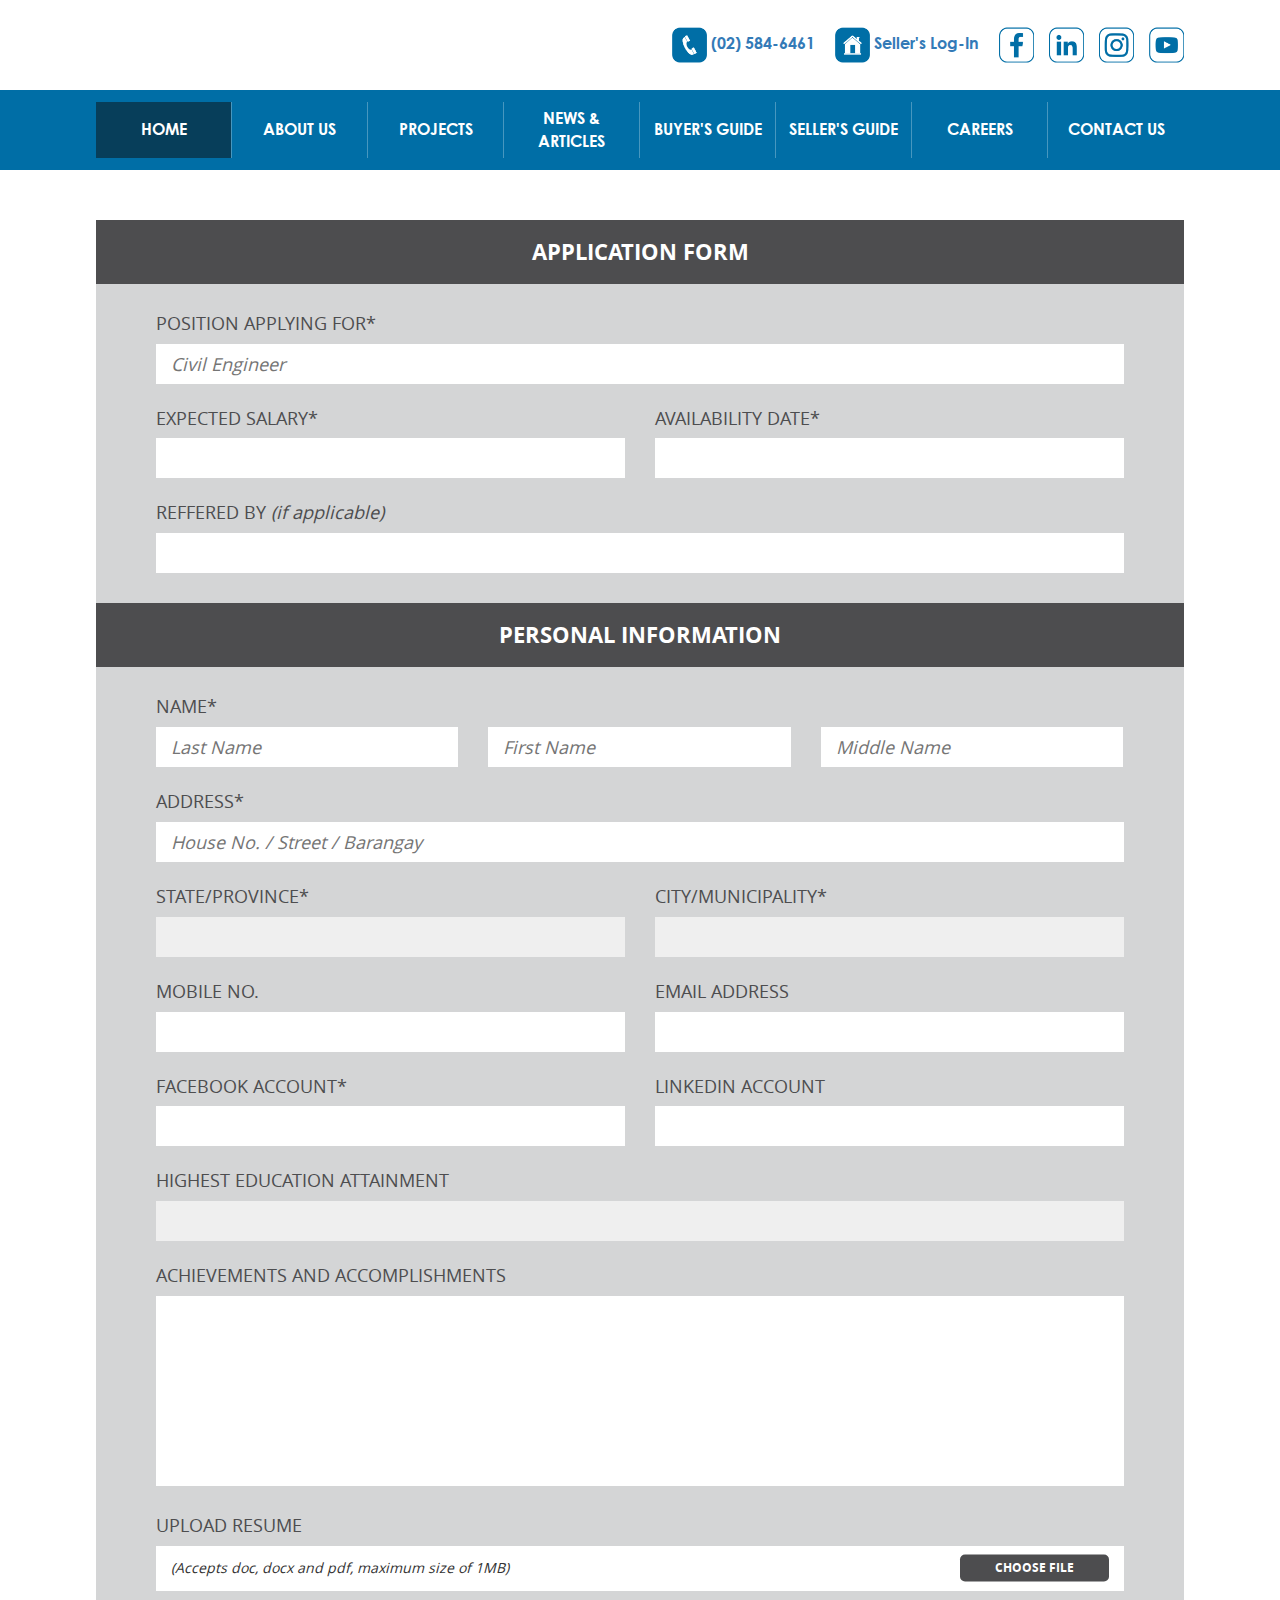
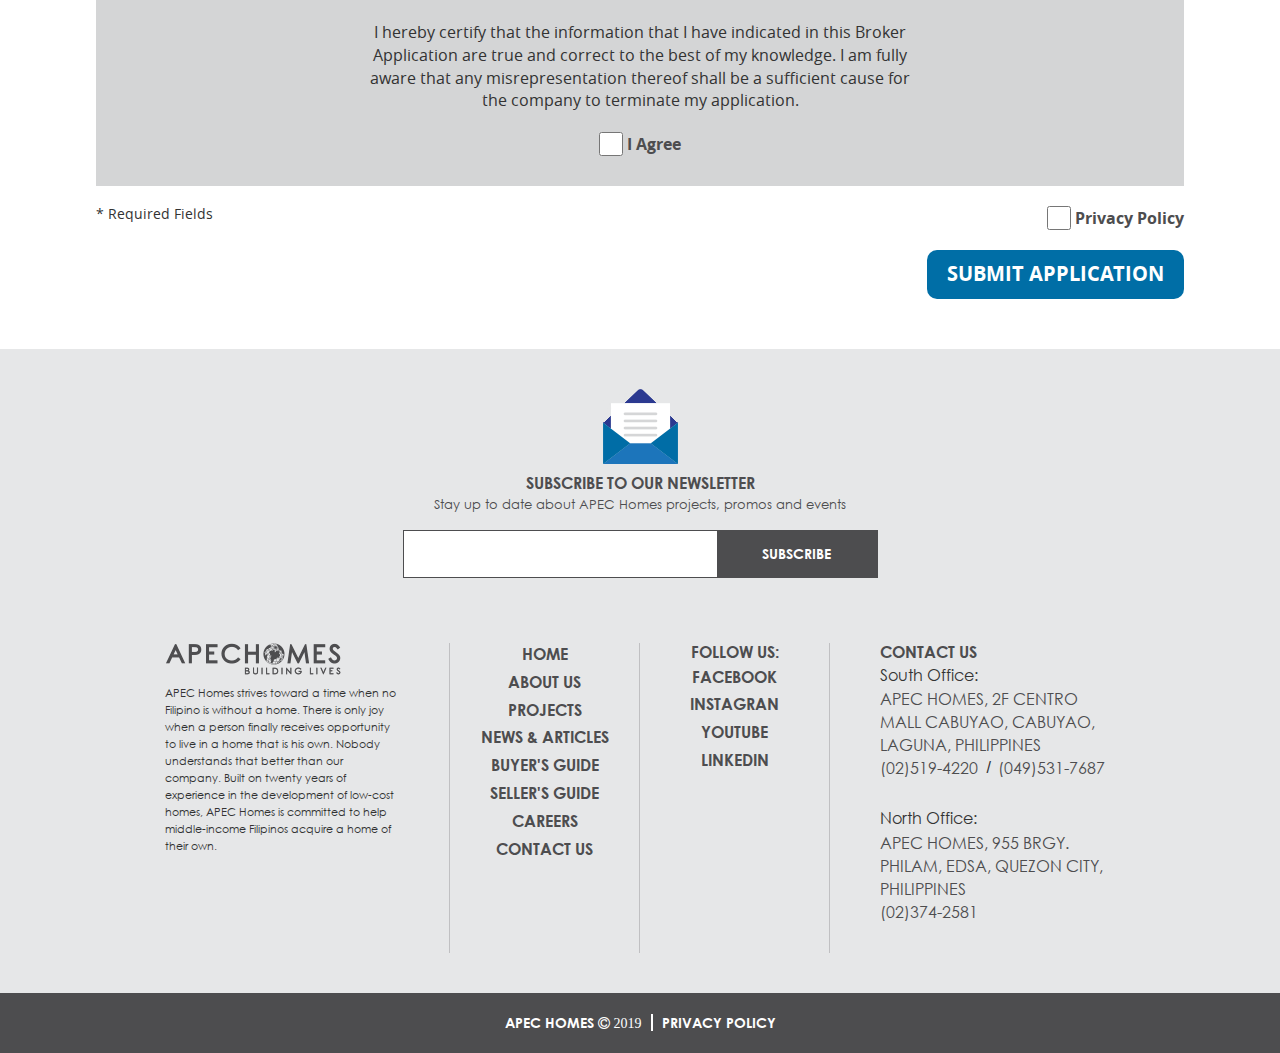
==== commit e3946a0c: "Updated version" ====
--- a/careers-inner.html
+++ b/careers-inner.html
@@ -528,20 +528,17 @@
 
 
 
-
+        $('#uploadResume').on("change",function(){
+          
+          var filename = $(this).val().split('\\').pop();
+
+          $('.place-holder').text(filename);
+
+        });
 
         $('#uploadResumeBtn').on("click",function() { 
           var imgVal = $('#uploadResume').val(); 
           $('#uploadResume').trigger("click");
-
-
-          if( imgVal == ''){
-            $('.place-holder').addClass('active');
-          } else {
-            $('.place-holder').text(imgVal);
-          }
-
-
         }); 
 
     });
--- a/css/responsive.css
+++ b/css/responsive.css
@@ -1,5 +1,5 @@
 @media only screen and (max-width: 1400px){
-	.cs-container { max-width: 85%!important;}
+	.cs-container, .container-3 { max-width: 85%!important;}
 	.home .sec-2 .list-hldr { max-width: 90%!important;}
 	/*FONTS 1st changes*/
 	.home .sec-1 .hero h3{ font-size: 40px!important;}
@@ -7,12 +7,14 @@
 	.about .sec-2 .hldr h3, .about .sec-2 .btm h3 { font-size: 35px!important;}
 	.quote h4 { font-size: 25px!important;}
 	.about .sec-2 .hldr p, .about .sec-2 .btm p, .about .sec-4 .hldr p, .about .sec-6 .hldr p {font-size: 20px!important; line-height: 30px!important;}
+	.team .sec-2 .hldr-top h3, .careers .sec-2 .hldr h3 span { font-size: 50px!important;}
+	.team .sec-2 .hldr-top p { max-width: 60%!important;}
 
 
 	/*END OF FONTS 1st changes*/
 
 	/*SECTION PADDING*/
-	.home .sec-3, .home .sec-4, .home .sec-5, .home .sec-7, .home .sec-7, .about .sec-2, .about .sec-3 .top-part, .about .sec-4, .about .sec-6, .home .sec-2, .news-events-inner .sec-1 { padding: 50px 0px!important;}
+	.home .sec-3, .home .sec-4, .home .sec-5, .home .sec-7, .home .sec-7, .about .sec-2, .about .sec-3 .top-part, .about .sec-4, .about .sec-6, .home .sec-2, .news-events-inner .sec-1, .team .sec-2, .team-inner, .contact-us .sec-1, .careers .sec-2, .careers-inner .sec-1, .buyers-guide .sec-2 { padding: 50px 0px!important;}
 	/*END OF SECTION PADDING*/
 
 	/*title margin*/
@@ -23,11 +25,14 @@
 
 
 	.home .sec-4 .hldr { max-width: 100%!important;}
+	.team .sec-2 .hldr-top { margin-bottom: 50px!important;}
+
+	.team .sec-2 .hldr-top ul { max-width: 80%!important;}
 }
 
 
 @media only screen and (max-width: 1200px){
-	.cs-container { max-width: 90%!important;}
+	.cs-container, .container-3 { max-width: 90%!important;}
 	.mini-pad {padding: 0px 20px!important;}
 	.home .sec-3 .hldr .main-list > li .parent article h4 { font-size: 25px!important;}
 	.home .sec-3 .hldr .main-list > li .parent aside  {width: 90px!important;}
@@ -38,6 +43,25 @@
 	.ne-list-sec .body, .ne-list-sec .btm, .articles-sec .body, .promos-sec .body { padding: 30px 20px!important;}
 	.ne-list-sec .btm .news-events-carousel { padding: 0px 30px!important;}
 
+	.team .sec-2 .hldr-top ul { max-width: 85%!important;}
+
+	.team .sec-2 .hldr-top h3, .careers .sec-2 .hldr h3 span, .contact-us .sec-1 .contact-top h3 { font-size: 40px!important;}
+	
+	.team .sec-2 .steps .body .main-list > li > ul > li, .team .sec-2 .steps .body .main-list > li p, .team .sec-2 .steps .body .appli-hldr h4, .buyers-guide .sec-2 .hldr > ul > li .parent article p, .buyers-guide .sec-2 .hldr > ul > li .panel-close .panel-hldr p { font-size: 20px!important;}
+
+	.team .sec-2 .steps .body .main-list > li h4 { line-height: 28px!important;}
+
+	.team .sec-2 .hldr-top p, .team .sec-2 .steps .body .main-list > li h4, .team .sec-2 .steps .body .appli-hldr h4, .team .sec-2 .steps .body .appli-hldr p, .team-inner .form-gray .form-sec .form-body .form-main-list li .parent.checkbox-hldr .children label, .accord .acc-title .title-center h4 { font-size: 20px!important;}
+
+	.form-gray .form-sec .form-title h4 { font-size: 20px!important;}
+	.form-gray .form-sec .form-btm .hldr { max-width: 80%!important;}
+	.careers .sec-2 .hldr .career-list li{ width: 33.3%!important;}
+
+	.careers .sec-2 .hldr .form-career .pos-hldr{ max-width: 100%!important;}
+	.buyers-guide .sec-2 .hldr > ul > li { padding: 50px 0px!important;}
+	.buyers-guide .sec-2 .hldr .ready-move .hldr { max-width: 80%!important;}
+
+
 }
 
 
@@ -50,7 +74,7 @@
 	.about .sec-3 .slider-for .item .hldr article .block h4  {font-size: 50px!important}
 	/*END OF FONTS- change*/
 	
-	.cs-container { max-width: 100%!important; padding: 0px 30px!important;}
+	.cs-container, .container-3 { max-width: 100%!important; padding: 0px 30px!important;}
 	header {     box-shadow: 0px 2px 5px #d5d5d5; }
 	header .hldr article ul li { display: none;}
 	header .hldr article ul li:first-child, header .hldr article ul li:nth-child(2) { display: block;}
@@ -65,7 +89,7 @@
 	.nav-list  .cs-container  { padding: 0px!important;}
 	header .nav-list .close- { display: block!important;}
 	header .hldr aside { max-width: 185px!important;}
-	.home .sec-1 aside, .about .sec-1 aside { height: calc(100vh - 74px)!important;}
+	.home .sec-1 aside, .about .sec-1 aside, .team .sec-1 aside, .buyers-guide .sec-1 aside { height: calc(100vh - 74px)!important;}
 	/*.mini-pad {padding: 0px 0px!important;}*/
 	.prop-finder .btm .main-list > li:first-child { width: 100%!important; padding-right: 0px!important; margin-bottom: 15px;} 
 	.prop-finder .btm .main-list  { justify-content: center!important;}
@@ -133,6 +157,22 @@
 
 	.news-events .sec-1.animated .ne-list-sec .body .masonry > li:nth-child(2) {     animation: fade-up 1s ease-in-out forwards!important; -webkit-animation: fade-up 1s ease-in-out forwards!important; animation-delay: .5s!important;}
 
+	.team .sec-2 .hldr-top ul { max-width: 100%!important;}
+	.team .sec-2 .hldr-top ul li:nth-child(odd) { padding-right: 15px!important;}
+	.team .sec-2 .hldr-top ul li:nth-child(even) { padding-left: 15px!important;}
+	.team .sec-2 .hldr-top ul li .tog  {width: calc(100% - 15px)!important}
+	.team .sec-2 .steps .body, .form-gray .form-sec .form-body, .buyers-guide .sec-2 .hldr > ul > li .panel-close .panel-hldr, .buyers-guide .sec-2 .hldr .ready-move .move-panel { padding: 30px!important;}
+
+	.form-gray .form-sec .form-body .form-main-list li .one-third-part { width: 50%!important; margin-bottom: 25px!important;}
+	.form-gray .form-sec .form-body .form-main-list li .one-third-part:last-of-type {margin-bottom: 0px!important;}
+	.contact-us .sec-1 .contact-top p br{ display: none;}
+
+	.accord .acc-body .content { padding: 30px 30px 130px!important;}
+	.careers .sec-2 .hldr .form-career .accord-list li {margin-bottom: 25px!important;}
+
+	.buyers-guide .sec-2 .hldr h3 { padding-bottom: 30px!important;}
+
+
 
 }
 
@@ -150,7 +190,45 @@
 	
 	.home .sec-2 .list-hldr .main-list > li { width: 50%!important;}
 
-
+	.team .sec-2 .hldr-top ul li  {width: 100%!important; padding-right: 0px!important; padding-bottom: 0px!important;}
+	.team .sec-2 .hldr-top ul li:nth-child(odd)  {padding-right: 0px!important;}
+	.team .sec-2 .hldr-top ul li:nth-child(even)  {padding-left: 0px!important;}
+	.team .sec-2 .hldr-top ul li .tog { width: 100%!important; position: relative!important; top: -30px!important;}
+	.team .sec-2 .hldr-top ul li .box{ height: auto!important;}
+	.team .sec-2 .hldr-top p { max-width: 100%!important;}
+	.team .sec-2 .hldr-top h3, .careers .sec-2 .hldr h3 span, .contact-us .sec-1 .contact-top h3, .team .sec-2 .steps .top h3, .careers .sec-2 .hldr h3, .buyers-guide .sec-2 .hldr h3 { font-size: 30px!important;}
+	
+
+	.team .sec-2 .steps .body .main-list > li > ul > li, .team .sec-2 .steps .body .main-list > li p, .careers .sec-2 .hldr .career-list li article p, .buyers-guide .sec-2 .hldr > ul > li .parent article p, .buyers-guide .sec-2 .hldr > ul > li .panel-close .panel-hldr p, .buyers-guide .sec-2 .hldr > ul > li .panel-close .panel-hldr .panel-mlist > li .panel-divider > ul > li > ul li { font-size: 18px!important;}
+
+	.team .sec-2 .hldr-top p, .team .sec-2 .steps .body .main-list > li h4, .team .sec-2 .steps .body .appli-hldr h4, .team .sec-2 .steps .body .appli-hldr p, .team-inner .form-gray .form-sec .form-body .form-main-list li .parent.checkbox-hldr .children label, .team .sec-2 .steps .body .appli-hldr a, .contact-us .sec-1 .contact-top p, .accord .acc-title .title-center h4, .accord .acc-body .content .apply-now a { font-size: 18px!important;}
+
+	.team .sec-2 .steps .body .main-list > li h4, .team .sec-2 .steps .body .appli-hldr h4 { line-height: 26px!important;}
+
+	.form-gray .form-sec .form-btm .hldr { max-width: 100%!important;}
+	.form-gray .form-sec .form-btm { padding: 0px 30px 30px!important;}
+	.form-gray .form-submit input[type="submit"] { font-size: 18px!important;}
+	.contact-us .sec-1 .contact-top { max-width: 100%!important;}
+
+	.careers .sec-2 .hldr .career-list li { width: 50%!important;}
+
+	.careers .sec-2 .hldr .career-list { margin-top: 35px!important;}
+	.accord .acc-title .title-center h6 { position: relative!important; right: auto!important; top: 0!important; transform: translate(0, 0)!important; padding: 0px!important;}
+	.accord .acc-title .title-center h4 { padding: 0px!important; margin-bottom: 5px;}
+	.accord .acc-title { padding: 10px 20px 10px 64px!important;}
+	.accord .acc-body .content .apply-now { padding: 10px 30px!important;}
+	.accord .acc-body .content .fb-share {bottom: 61px!important; }
+	.accord .acc-body .content { padding: 30px 30px 90px!important;}
+
+	.buyers-guide .sec-2 .hldr > ul > li { padding: 30px 0px!important;}
+	.buyers-guide .sec-2 .hldr > ul > li .parent aside{ padding-left: 0px!important; margin: 0 auto 20px;}
+	.buyers-guide .sec-2 .hldr > ul > li .parent article { width: 100%!important; padding-left: 0px!important;}
+	.buyers-guide .sec-2 .hldr > ul > li .parent article h4 { font-size: 20px!important;}
+	.buyers-guide .sec-2 .hldr > ul > li .parent article h6 { font-size: 18px!important; line-height: 26px;}
+	.buyers-guide .sec-2 .hldr > ul > li .parent article p { line-height: 26px!important;}
+	.buyers-guide .sec-2 .hldr > ul > li .parent { margin-bottom: 0px!important;}
+	.buyers-guide .sec-2 .hldr .ready-move .hldr { max-width: 100%!important;}
+	.buyers-guide .sec-2 .hldr .ready-move { padding: 30px!important;}
 
 }
 
@@ -163,7 +241,7 @@
 
 @media only screen and (max-width: 600px){
 
-	.cs-container, footer .footer-wrap, .wrapper, .about .sec-3 .slider-nav .slick-list {padding: 0px 20px!important;}
+	.cs-container, .container-3, footer .footer-wrap, .wrapper, .about .sec-3 .slider-nav .slick-list {padding: 0px 20px!important;}
 	.about .sec-3 .slider-nav {padding: 10px 20px!important;}
 	header .hldr article { display: none;}
 	.burger  {bottom: auto!important; top: 50%; transform: translate(0, -50%);}
@@ -186,7 +264,7 @@
 	/*END OF FONTS CHANGE*/
 
 	/*SECTION PADDING*/
-	.home .sec-3, .home .sec-4, .home .sec-5, .home .sec-7, .home .sec-7, .about .sec-2, .about .sec-3 .top-part, .about .sec-4, .about .sec-6, .home .sec-2, .news-events-inner .sec-1 { padding: 40px 0px!important;}
+	.home .sec-3, .home .sec-4, .home .sec-5, .home .sec-7, .home .sec-7, .about .sec-2, .about .sec-3 .top-part, .about .sec-4, .about .sec-6, .home .sec-2, .news-events-inner .sec-1, .team .sec-2, .team-inner, .contact-us .sec-1, .careers .sec-2, .careers-inner .sec-1, .buyers-guide .sec-2 { padding: 40px 0px!important;}
 	.about .sec-6 { padding-top: 20px!important;}
 	/*END OF SECTION PADDING*/
 
@@ -267,4 +345,68 @@
 	.news-events-inner .sec-1 .hldr .btns-hldr .left, .news-events-inner .sec-1 .hldr .btns-hldr .right { float: none!important; text-align: center;}
 	.news-events-inner .sec-1 .hldr .btns-hldr .left ul li { width: 100%!important; padding-right: 0px!important; margin-bottom: 15px; text-align: center;}
 
+	.team .sec-2 .hldr-top { margin-bottom: 40px!important}
+
+	.team .sec-2 .hldr-top ul li { margin-bottom: 15px!important;}
+
+	.team .sec-2 .hldr-top ul li .tog .checkhldr { position: relative!important; left: 0!important; top: 0!important; transform: translate(0, 0)!important; margin: 0 auto 10px; }
+	.team .sec-2 .hldr-top ul li .tog { padding: 10px 15px!important;}
+	
+	.team .sec-2 .hldr-top ul li .box aside { padding: 25px 15px 50px!important;}
+	.team .sec-2 .steps .body .main-list > li > ul > li, .team .sec-2 .steps .body .main-list > li p, .careers .sec-2 .hldr .career-list li article p, .accord .acc-body .content ul li, .buyers-guide .sec-2 .hldr > ul > li .parent article p, .buyers-guide .sec-2 .hldr > ul > li .panel-close .panel-hldr p, .buyers-guide .sec-2 .hldr > ul > li .panel-close .panel-hldr .panel-mlist > li .panel-divider > ul > li > ul li { font-size: 16px!important;}
+
+	.team .sec-2 .hldr-top p { margin-bottom: 35px!important;}
+	.team .sec-2 .hldr-top h3, .careers .sec-2 .hldr h3 span, .contact-us .sec-1 .contact-top h3, .team .sec-2 .steps .top h3, .careers .sec-2 .hldr h3, .buyers-guide .sec-2 .hldr h3 { font-size: 25px!important;}
+	.team .sec-2 .hldr-top h3 br { display: none;}
+	.team .sec-2 .steps .top { padding: 10px 15px!important;}
+	.team .sec-2 .steps .body, .form-gray .form-sec .form-body, .buyers-guide .sec-2 .hldr > ul > li .panel-close .panel-hldr, .buyers-guide .sec-2 .hldr .ready-move .move-panel { padding: 20px!important;}
+	.team .sec-2 .steps .body .appli-hldr a { padding: 10px 40px!important;}
+
+	.form-gray .form-sec .form-body .form-main-list li .children { width: 100%!important; margin-bottom: 25px!important;}
+	.form-gray .form-sec .form-body .form-main-list li .children:last-of-type { margin-bottom: 0px!important;}
+	.team-inner .form-gray .form-sec .form-body .form-main-list li .parent .for-photo {width: 100%!important; padding-right: 0px!important;}
+	.team-inner .form-gray .form-sec .form-body .form-main-list li .phto-hldr { flex-direction: column-reverse;}
+	.team-inner .form-gray .form-sec .form-body .form-main-list li .parent.checkbox-hldr .children { margin-bottom: 5px!important; width: auto!important;}
+	.team-inner .form-gray .form-sec .form-body .form-main-list li .parent .photo-up { margin: 0 auto 20px;}
+
+
+	.form-gray .form-sec .form-body .form-main-list h5 { font-size: 16px!important; margin-bottom: 5px!important;}
+
+	.form-gray .form-sec .form-title { padding: 10px 15px!important;}
+	.form-gray .form-sec .form-btm { padding: 0px 20px 20px!important;}
+	.form-gray .form-submit input[type="submit"] { width: 100%!important;}
+
+	.form-contact .policy-hldr li{width: 100%!important; margin-bottom: 15px; }
+	.form-contact .policy-hldr li:last-child { margin-bottom: 0px;}
+	.form-contact .policy-hldr li .agree--hldr { text-align: right;}
+	.form-gray .form-sec .form-body .form-main-list select, .form-gray .form-sec .form-body .form-main-list input[type="email"], .form-gray .form-sec .form-body .form-main-list input[type="text"], .form-gray .form-sec .form-body .form-main-list input[type="password"], .form-gray .form-sec .form-body .form-main-list textarea { font-size: 16px!important;}
+
+
+	.careers .sec-2 .hldr .career-list li { width: 100%!important; padding: 0px!important;} 
+	.accord .acc-body .content { padding: 20px 20px 90px!important;}
+	.accord .acc-body .content ul li { padding-left: 15px!important;}
+
+	.form-gray .policy-hldr.careers li { width: 100%; margin-bottom: 15px!important; }
+	.form-gray .policy-hldr.careers li:last-child { margin-bottom: 0px!important;}
+	.form-gray .policy-hldr.careers li h5 { margin-bottom: 0!important;}
+	.form-gray .policy-hldr li .agree--hldr { text-align: right;}
+	.form-gray .form-sec .form-body .form-main-list .box-of-upload { padding: 12.5px 15px!important;}
+	.form-gray .form-sec .form-body .form-main-list .box-of-upload button { position: relative!important; transform: translate(0, 0)!important; top: 0!important; left: 0!important}
+
+	.form-gray .form-sec .form-body .form-main-list .box-of-upload { display: -webkit-box; display: -moz-box; display: -ms-flexbox; display: -webkit-flex; display: flex; -webkit-flex-flow: row wrap; justify-content: center; flex-wrap: wrap; flex-direction: column-reverse;}
+	.form-gray .form-sec .form-body .form-main-list .place-holder { text-align: center;}
+	.form-gray .form-sec .form-body .form-main-list .box-of-upload button { width: 100%!important; margin-top: 10px;}
+	.form-gray .form-sec .form-body .form-main-list li { margin-bottom: 20px!important}
+	.buyers-guide .sec-2 .hldr > ul > li .parent aside { width: 150px!important;}
+	.buyers-guide .sec-2 .hldr .ready-move .hldr aside { max-width: 150px!important;}
+	.buyers-guide .sec-2 .hldr .ready-move { padding: 20px!important;}
+	.buyers-guide .sec-2 .hldr > ul > li .btn-hldr button { max-width: 100%!important; margin-top: 20px;}
+	.buyers-guide .sec-2 .hldr > ul > li { padding: 20px 0px!important;}
+	.buyers-guide .sec-2 .hldr > ul > li .panel-close .panel-hldr .panel-mlist > li .title-hldr h4, .buyers-guide .sec-2 .hldr .ready-move .move-panel .panel-mlist > li .title-hldr h4 { min-width: auto!important;}
+
+	.buyers-guide .sec-2 .hldr > ul > li .panel-close .panel-hldr .panel-mlist > li .panel-divider > ul > li h6, .buyers-guide .sec-2 .hldr .ready-move .move-panel .panel-mlist > li > h4 { font-size: 18px!important;}
+	.buyers-guide .sec-2 .hldr > ul > li .panel-close .panel-hldr .panel-mlist > li .panel-divider > ul > li h6 + span { font-size: 16px!important;}
+	.buyers-guide .sec-2 .hldr .ready-move .hldr a{ font-size: 18px!important; height: 40px!important;}
+	.buyers-guide .sec-2 .hldr .ready-move .move-panel .panel-mlist > li .inner-list > li, .buyers-guide .sec-2 .hldr .ready-move .move-panel .panel-mlist > li > .alb-list > li > h5, .buyers-guide .sec-2 .hldr .ready-move .move-panel .panel-mlist > li p { font-size: 16px!important;}
+
 }--- a/css/main.css
+++ b/css/main.css
@@ -98,7 +98,7 @@
   right: 10px;
   top: 10px; }
 
-.flex, header .hldr article ul, header .nav-list ul, header .nav-list ul li, .home .sec-2 .list-hldr .main-list, .home .sec-2 .list-hldr .main-list > li .parent, .home .sec-3 .hldr .main-list, .home .sec-3 .hldr .main-list > li .parent, .home .sec-4 .hldr, .home .sec-5 .hldr .main-list, .home .sec-7 .testi-carousel .item, .home .sec-7 .testi-carousel .item .hldr, .home .sec-7 .testi-carousel .item .hldr article, .home .sec-7 .testi-carousel .owl-stage, .about .sec-3 .slider-for .item .hldr, .news-events-inner .sec-1 .hldr > ul, .news-events-inner .sec-1 .hldr .btns-hldr .left ul, .team .sec-2 .hldr-top ul, .team .sec-2 .hldr-top ul li .box, .team .sec-2 .hldr-top ul li .box aside, .team .sec-2 .steps .body .main-list > li .step-nm, .form-gray .form-sec .form-body .form-main-list li .parent, .form-gray .policy-hldr, .careers .sec-2 .hldr .career-list, .careers .sec-2 .hldr .career-list li aside, .contact-us .sec-1 .contact-btm .icon-list li aside, .buyers-guide .sec-2 .hldr > ul > li .parent, .buyers-guide .sec-2 .hldr .ready-move .hldr a, .accord .acc-title .acc-icon, .accord .acc-title .title-center, .ne-list-sec .body .masonry, .ne-list-sec .btm .news-events-carousel .item, .prop-finder .btm .main-list, .prop-finder .btm .main-list > li:first-child ul, .links .hldr .cmn-class .arr-hldr a, footer .hldr .btm .main-list, footer .hldr .btm .main-list > li:last-child > ul li .phone {
+.flex, header .hldr article ul, header .nav-list ul, header .nav-list ul li, .home .sec-2 .list-hldr .main-list, .home .sec-2 .list-hldr .main-list > li .parent, .home .sec-3 .hldr .main-list, .home .sec-3 .hldr .main-list > li .parent, .home .sec-4 .hldr, .home .sec-5 .hldr .main-list, .home .sec-7 .testi-carousel .item, .home .sec-7 .testi-carousel .item .hldr, .home .sec-7 .testi-carousel .item .hldr article, .home .sec-7 .testi-carousel .owl-stage, .about .sec-3 .slider-for .item .hldr, .news-events-inner .sec-1 .hldr > ul, .news-events-inner .sec-1 .hldr .btns-hldr .left ul, .team .sec-2 .hldr-top ul, .team .sec-2 .hldr-top ul li .box, .team .sec-2 .hldr-top ul li .box aside, .team .sec-2 .steps .body .main-list > li .step-nm, .team-inner .form-gray .form-sec .form-body .form-main-list li .parent .photo-up, .form-gray .form-sec .form-body .form-main-list li .parent, .form-gray .policy-hldr, .careers .sec-2 .hldr .career-list, .careers .sec-2 .hldr .career-list li aside, .contact-us .sec-1 .contact-btm .icon-list li aside, .buyers-guide .sec-2 .hldr > ul > li .parent, .buyers-guide .sec-2 .hldr .ready-move .hldr a, .accord .acc-title .acc-icon, .ne-list-sec .body .masonry, .ne-list-sec .btm .news-events-carousel .item, .prop-finder .btm .main-list, .prop-finder .btm .main-list > li:first-child ul, .links .hldr .cmn-class .arr-hldr a, footer .hldr .btm .main-list, footer .hldr .btm .main-list > li:last-child > ul li .phone {
   display: -webkit-box;
   display: -moz-box;
   display: -ms-flexbox;
@@ -1009,7 +1009,7 @@
   .team .sec-2 .hldr-top {
     margin-bottom: 80px; }
     .team .sec-2 .hldr-top h3 {
-      font-family: "CenturyGothic-Bold", Arial, sans-serif;
+      font-family: "open_sansbold", Arial, sans-serif;
       font-size: 60px;
       color: #006ea6;
       text-transform: uppercase;
@@ -1046,7 +1046,7 @@
               margin: 0 auto;
               display: block; }
         .team .sec-2 .hldr-top ul li .tog {
-          padding: 21px 15px 21px 50px;
+          padding: 21px 15px 21px 60px;
           text-align: center;
           border-radius: 30px;
           position: absolute;
@@ -1064,8 +1064,9 @@
             border-radius: 50%;
             position: absolute;
             left: 5px;
-            top: 8px;
-            overflow: hidden; }
+            top: 50%;
+            overflow: hidden;
+            transform: translate(0, -50%); }
             .team .sec-2 .hldr-top ul li .tog .checkhldr aside {
               position: absolute;
               width: 32px;
@@ -1205,16 +1206,45 @@
     padding-right: 60px; }
   .team-inner .form-gray .form-sec .form-body .form-main-list li .parent .photo-up {
     width: 144px;
-    position: relative; }
-    .team-inner .form-gray .form-sec .form-body .form-main-list li .parent .photo-up > div {
-      position: absolute;
+    position: relative;
+    align-items: center;
+    justify-content: center; }
+    .team-inner .form-gray .form-sec .form-body .form-main-list li .parent .photo-up .frame {
       width: 144px;
       background: #fff;
       height: 144px;
-      top: 50%;
-      transform: translate(0, -50%);
-      left: 0;
-      border: 1px solid #bcbdbe; }
+      border: 1px solid #bcbdbe;
+      position: relative; }
+      .team-inner .form-gray .form-sec .form-body .form-main-list li .parent .photo-up .frame img {
+        width: 100%;
+        height: 100%; }
+      .team-inner .form-gray .form-sec .form-body .form-main-list li .parent .photo-up .frame img[src=""] {
+        display: none; }
+      .team-inner .form-gray .form-sec .form-body .form-main-list li .parent .photo-up .frame .hero-text {
+        position: absolute;
+        top: 50%;
+        transform: translate(-50%, -50%);
+        left: 50%;
+        width: 100%;
+        padding: 0px 20px;
+        text-align: center; }
+        .team-inner .form-gray .form-sec .form-body .form-main-list li .parent .photo-up .frame .hero-text span {
+          font-family: "open_sansregular", Arial, sans-serif;
+          font-size: 14px;
+          color: #4d4d4f;
+          display: block;
+          margin-bottom: 5px;
+          font-style: italic; }
+        .team-inner .form-gray .form-sec .form-body .form-main-list li .parent .photo-up .frame .hero-text button {
+          background: #4d4d4f;
+          font-size: 16px;
+          text-transform: uppercase;
+          color: #fff;
+          border: 0;
+          padding: 5px 15px;
+          border-radius: 10px; }
+        .team-inner .form-gray .form-sec .form-body .form-main-list li .parent .photo-up .frame .hero-text input[type="file"] {
+          display: none; }
 
 .form-gray .form-sec .form-title {
   background: #4d4d4f;
@@ -1639,7 +1669,7 @@
     border-bottom: 0px; }
   .buyers-guide .sec-2 .hldr .ready-move {
     background: #dbecff;
-    padding: 40px 0px; }
+    padding: 40px 50px; }
     .buyers-guide .sec-2 .hldr .ready-move .hldr {
       max-width: 46.30%;
       width: 100%;
@@ -1668,6 +1698,80 @@
         text-decoration: none;
         font-family: "open_sansbold", Arial, sans-serif;
         margin: 10px auto 0px; }
+    .buyers-guide .sec-2 .hldr .ready-move .move-panel {
+      padding: 40px;
+      background: #fff;
+      display: none; }
+      .buyers-guide .sec-2 .hldr .ready-move .move-panel .panel-mlist > li {
+        margin-bottom: 40px; }
+        .buyers-guide .sec-2 .hldr .ready-move .move-panel .panel-mlist > li > h4 {
+          font-family: "open_sansbold", Arial, sans-serif;
+          font-size: 20px;
+          color: #4d4d4f;
+          line-height: 26px; }
+        .buyers-guide .sec-2 .hldr .ready-move .move-panel .panel-mlist > li > .alb-list {
+          margin-top: 30px;
+          padding-left: 25px;
+          list-style-type: upper-alpha; }
+          .buyers-guide .sec-2 .hldr .ready-move .move-panel .panel-mlist > li > .alb-list > li {
+            margin-bottom: 15px;
+            font-family: "open_sansbold", Arial, sans-serif;
+            font-size: 18px;
+            color: #4d4d4f; }
+            .buyers-guide .sec-2 .hldr .ready-move .move-panel .panel-mlist > li > .alb-list > li > h5 {
+              font-family: "open_sansbold", Arial, sans-serif;
+              font-size: 18px;
+              color: #4d4d4f; }
+        .buyers-guide .sec-2 .hldr .ready-move .move-panel .panel-mlist > li .inner-list {
+          font-family: "open_sansregular", Arial, sans-serif;
+          font-size: 18px;
+          color: #4d4d4f; }
+          .buyers-guide .sec-2 .hldr .ready-move .move-panel .panel-mlist > li .inner-list > li {
+            position: relative;
+            margin-bottom: 5px;
+            padding-left: 25px; }
+          .buyers-guide .sec-2 .hldr .ready-move .move-panel .panel-mlist > li .inner-list > li::after {
+            position: absolute;
+            content: '';
+            width: 6px;
+            height: 6px;
+            background: #4d4d4f;
+            border-radius: 50%;
+            left: 9px;
+            top: 10px; }
+        .buyers-guide .sec-2 .hldr .ready-move .move-panel .panel-mlist > li .title-hldr {
+          text-align: center;
+          margin-top: 40px;
+          margin-bottom: 10px; }
+          .buyers-guide .sec-2 .hldr .ready-move .move-panel .panel-mlist > li .title-hldr h4 {
+            display: inline-block;
+            font-size: 20px;
+            color: #fff;
+            background: #006ea6;
+            padding: 10px 40px;
+            font-family: "open_sansbold", Arial, sans-serif;
+            text-transform: uppercase;
+            min-width: 430px;
+            text-align: center;
+            margin: 0 auto; }
+        .buyers-guide .sec-2 .hldr .ready-move .move-panel .panel-mlist > li p {
+          font-family: "open_sansregular", Arial, sans-serif;
+          font-size: 18px;
+          color: #4d4d4f; }
+        .buyers-guide .sec-2 .hldr .ready-move .move-panel .panel-mlist > li .marg-top {
+          margin-top: 15px; }
+        .buyers-guide .sec-2 .hldr .ready-move .move-panel .panel-mlist > li .reminder-move {
+          text-align: center;
+          margin-top: 25px; }
+          .buyers-guide .sec-2 .hldr .ready-move .move-panel .panel-mlist > li .reminder-move h5 {
+            font-family: "open_sansbold", Arial, sans-serif;
+            font-size: 20px;
+            color: #4d4d4f;
+            margin-bottom: 10px; }
+          .buyers-guide .sec-2 .hldr .ready-move .move-panel .panel-mlist > li .reminder-move ul li {
+            margin-bottom: 5px; }
+      .buyers-guide .sec-2 .hldr .ready-move .move-panel .panel-mlist > li:last-of-type {
+        margin-bottom: 0px; }
 
 .accord {
   /* .acc-body.active { height: auto;} */ }
@@ -1676,10 +1780,11 @@
     background: #fff;
     border: 1px solid #c4c5c5;
     padding-left: 64px;
-    cursor: pointer; }
+    cursor: pointer;
+    min-height: 46px; }
     .accord .acc-title .acc-icon {
       position: absolute;
-      height: 44px;
+      height: 100%;
       width: 44px;
       top: 0px;
       background: #4d4d4f;
@@ -1691,18 +1796,20 @@
         font-size: 25px;
         transform: translate(0, 0) rotate(0);
         transition: transform .2s ease-in-out; }
-    .accord .acc-title .title-center {
-      align-items: center;
-      justify-content: space-between; }
-      .accord .acc-title .title-center h4 {
-        font-family: "open_sansbold", Arial, sans-serif;
-        font-size: 22px;
-        color: #4d4d4f; }
-      .accord .acc-title .title-center h6 {
-        font-size: "open_sansregular", Arial, sans-serif;
-        font-style: italic;
-        font-size: 14px;
-        padding: 0px 20px; }
+    .accord .acc-title .title-center h4 {
+      font-family: "open_sansbold", Arial, sans-serif;
+      font-size: 22px;
+      color: #4d4d4f;
+      padding-right: 200px; }
+    .accord .acc-title .title-center h6 {
+      font-family: "open_sansregular", Arial, sans-serif;
+      font-style: italic;
+      font-size: 14px;
+      padding: 0px 20px;
+      position: absolute;
+      right: 0;
+      top: 50%;
+      transform: translate(0, -50%); }
   .accord .acc-body {
     background: #fff;
     height: 0;
